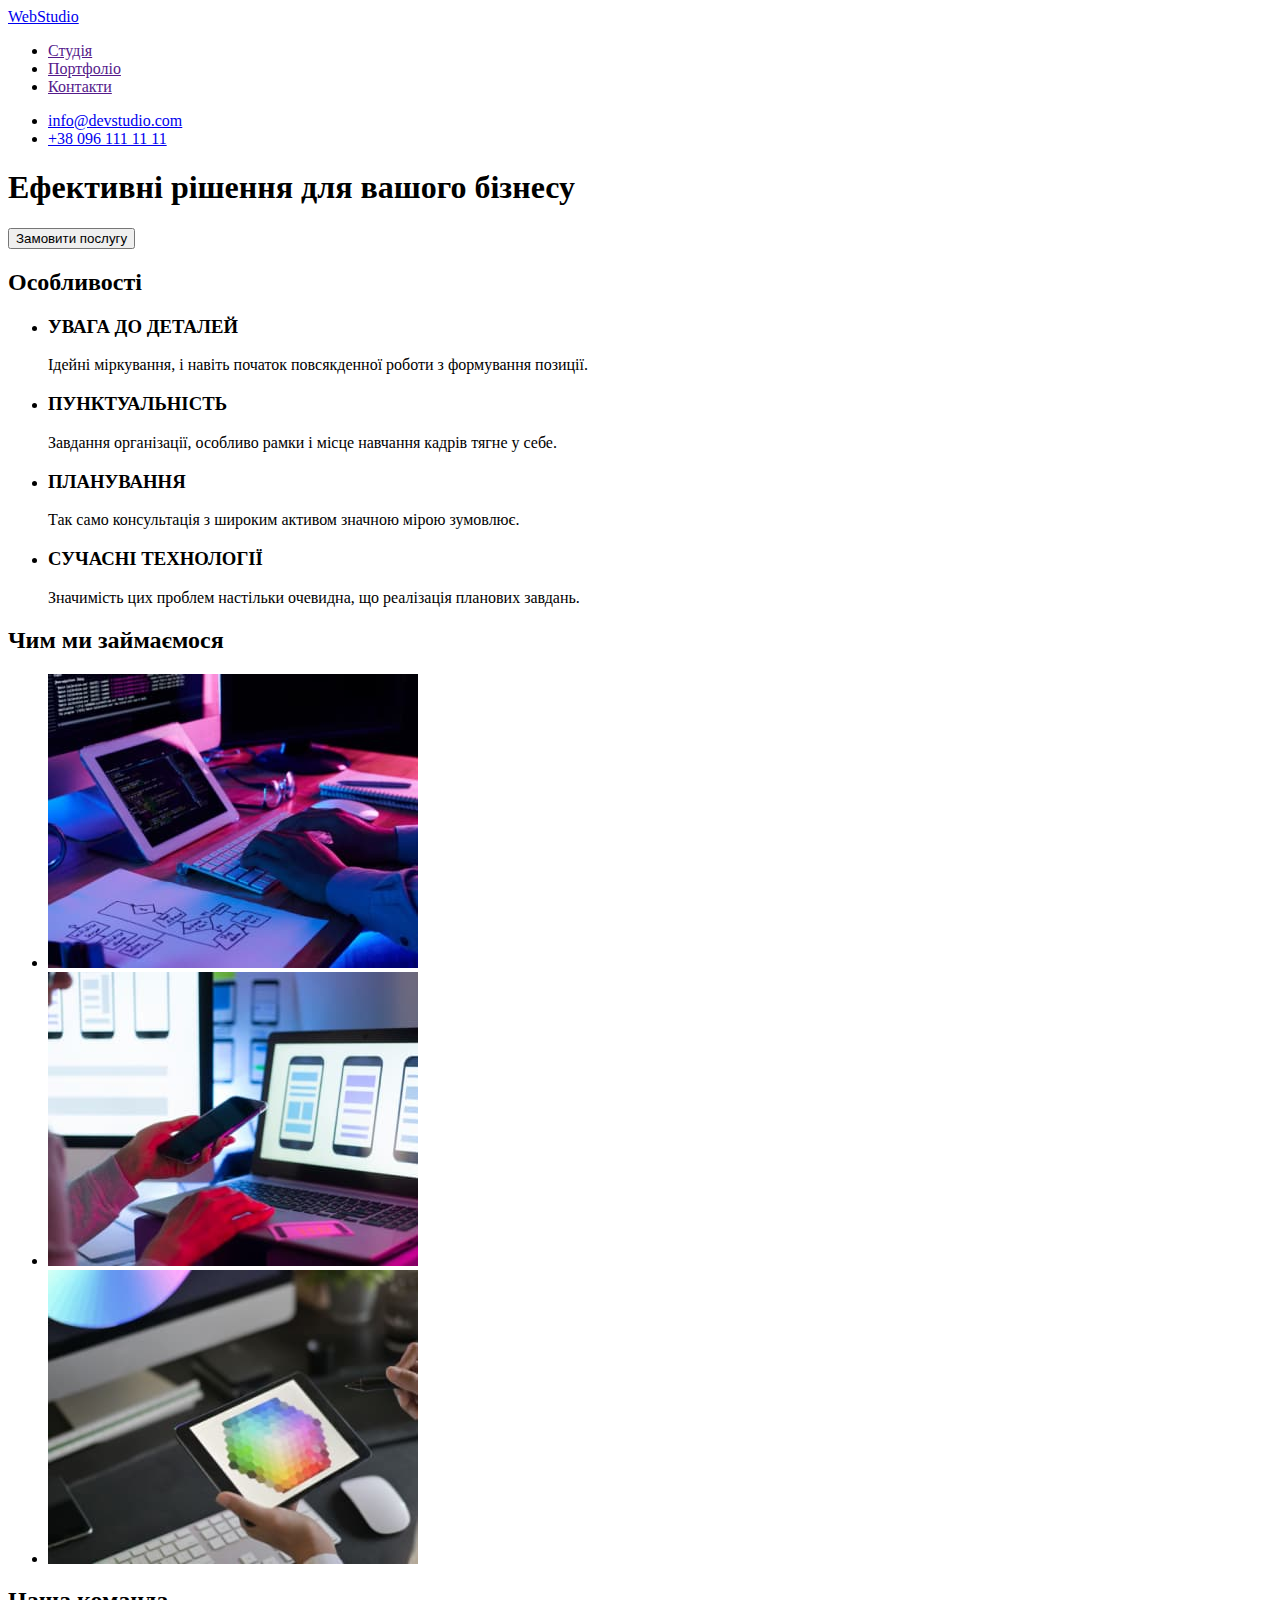
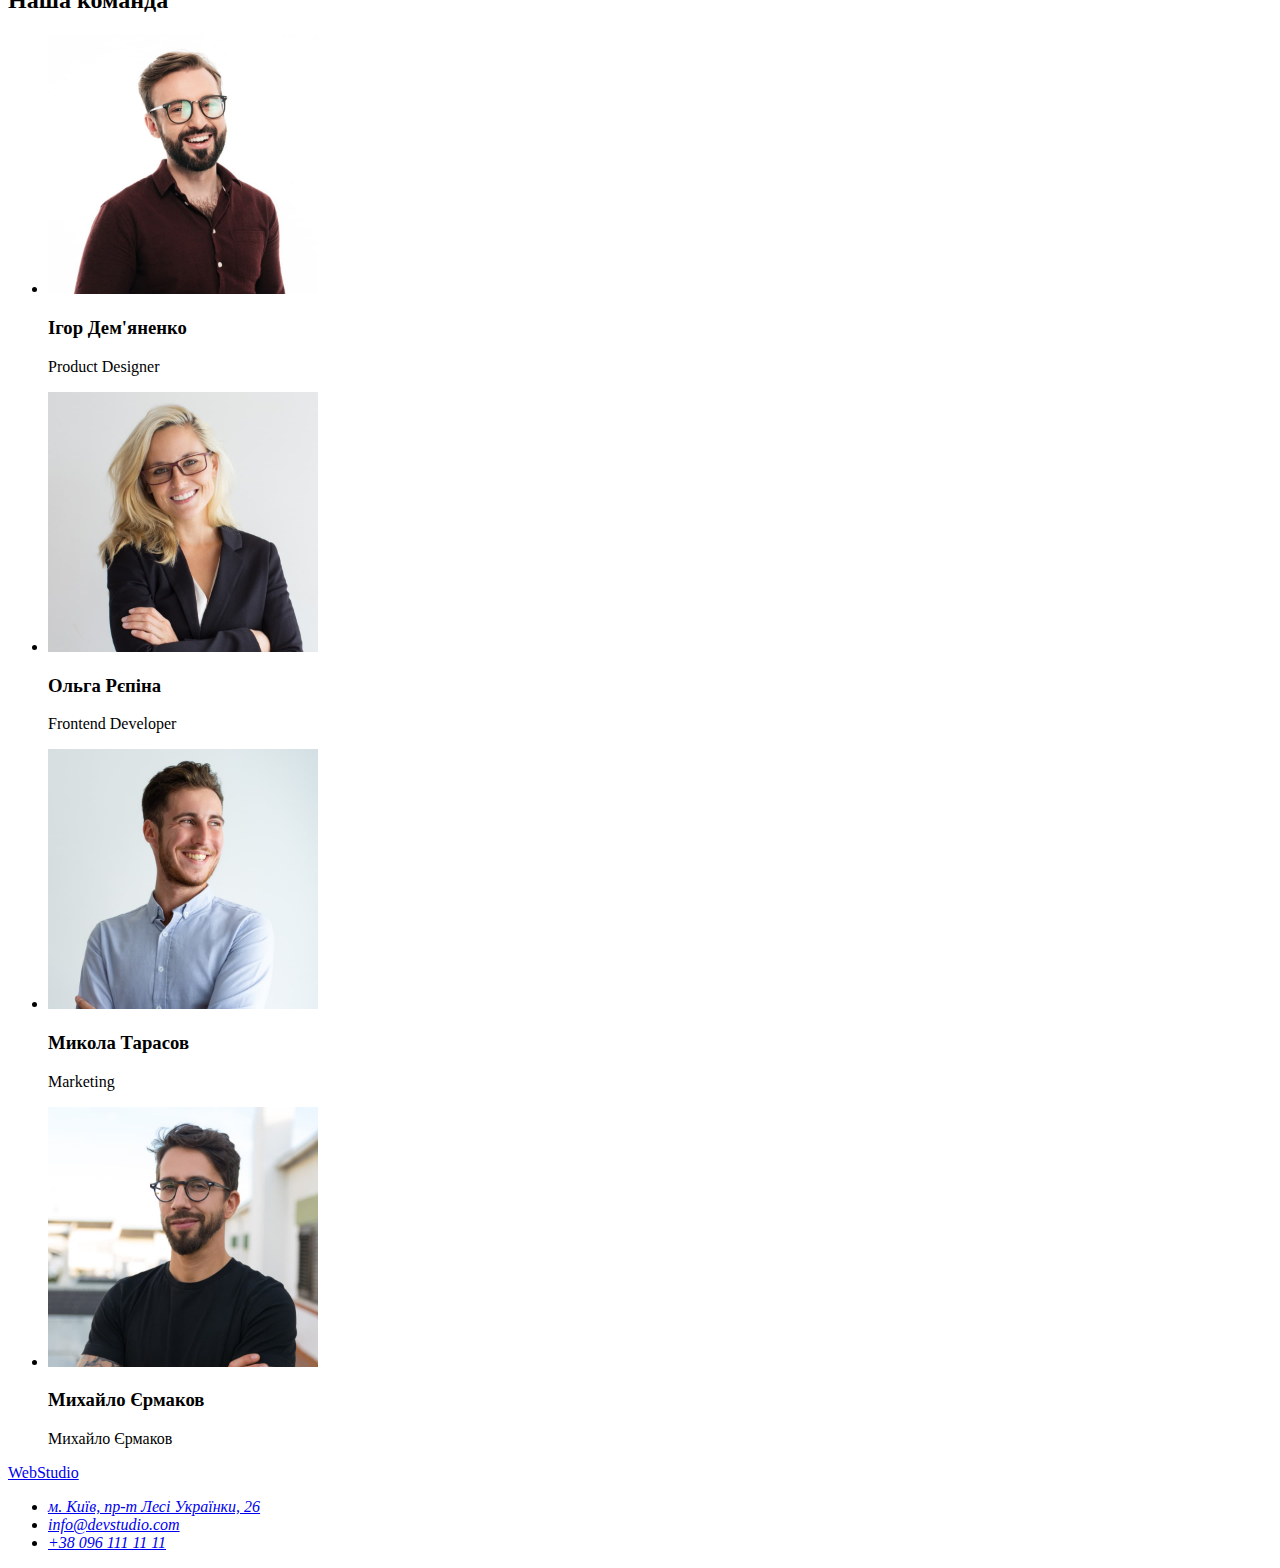
==== index.html @ b86326f2 "Start" ====
<!DOCTYPE html>
<html lang="uk">
  <head>
    <meta charset="UTF-8" />
    <meta http-equiv="X-UA-Compatible" content="IE=edge" />
    <meta name="viewport" content="width=device-width, initial-scale=1.0" />
    <meta
      name="description"
      content="Це мій навчальний проєкт. Сподіваюсь, вам сподобається."
    />
    <title>Web Studio</title>
  </head>
  <body class="page">
    <header class="header">
      <nav class="nav">
        <a class="logo" href="./index.html"> WebStudio </a>
        <ul class="list">
          <li class="list-item">
               <a class="link" href="">Студія</a>
          </li>
          <li class="list-item">
               <a class="link" href="">Портфоліо</a>
          </li>
          <li class="list-item">
               <a class="link" href="">Контакти</a>
          </li>
        </ul>
      </nav>

      <ul class="lisp">
        <li class="list-item"><a class="link" href="mailto:info@devstudio.com">info@devstudio.com</a></li>
        <li class="list-item"><a class="link" href="tel:+380961111111">+38 096 111 11 11</a></li>
      </ul>
    </header>

    <main>

     <!-- Hero section -->
      <section class="section">
        <h1 class="main-title">Ефективні рішення для вашого бізнесу</h1>
        <button class="btn" type="button">Замовити послугу</button>
      </section>

     <!-- Особливості -->
      <section class="section">
        <h2 class="title">Особливості</h2>
        <ul class="list">
          <li class="lis-item">
            <h3 class="subtitle">УВАГА ДО ДЕТАЛЕЙ</h3>
            <p class="text">
              Ідейні міркування, і навіть початок повсякденної роботи з
              формування позиції.
            </p>
          </li>
          <li class="lis-item">
            <h3 class="subtitle">ПУНКТУАЛЬНІСТЬ</h3>
            <p class="text">
              Завдання організації, особливо рамки і місце навчання кадрів тягне
              у себе.
            </p>
          </li>
          <li class="lis-item">
            <h3 class="subtitle">ПЛАНУВАННЯ</h3>
            <p class="text">
              Так само консультація з широким активом значною мірою зумовлює.
            </p>
          </li>
          <li class="lis-item">
            <h3 class="subtitle">СУЧАСНІ ТЕХНОЛОГІЇ</h3>
            <p class="text">
              Значимість цих проблем настільки очевидна, що реалізація планових
              завдань.
            </p>
          </li>
        </ul>
      </section>

     <!-- Чим ми займаємося -->
      <section class="section">
        <h2 class="title">Чим ми займаємося</h2>
        <ul class="list">
          <li class="lis-item">
            <img class="img"
              src="./images/box1/img.jpg"
              alt="розроблення сайтів"
              width="370"
            />
          </li>
          <li class="lis-item">
            <img class="img"
              src="./images/box2/img.jpg"
              alt="створення мобільних додатків"
              width="370"
            />
          </li>
          <li class="lis-item">
            <img class="img" 
               src="./images/box3/img.jpg" 
               alt="WEB дизайн" 
               width="370" 
            />
          </li>
        </ul>
      </section>

     <!-- Наша команда -->
      <section class="section">
        <h2 class="title">Наша команда</h2>
        <ul class="list">
          <li class="lis-item">
            <img
              src="./images/igor-demyanenko/img.jpg"
              alt="Ігор Дем'яненко"
              width="270"
            />
            <h3>Ігор Дем'яненко</h3>
            <p>Product Designer</p>
          </li>
          <li class="lis-item">
            <img
              src="./images/olga-repina/img.jpg"
              alt="Ольга Рєпіна"
              width="270"
            />
            <h3>Ольга Рєпіна</h3>
            <p>Frontend Developer</p>
          </li>
          <li class="lis-item">
            <img
              src="./images/mikola-tarasov/img.jpg"
              alt="Микола Тарасов"
              width="270"
            />
            <h3>Микола Тарасов</h3>
            <p>Marketing</p>
          </li>
          <li class="lis-item">
            <img
              src="./images/mihaylo-yarmakov/img.jpg"
              alt="Михайло Єрмаков"
              width="270"
            />
            <h3>Михайло Єрмаков</h3>
            <p>Михайло Єрмаков</p>
          </li>
        </ul>
      </section>
    </main>

    <footer>
      <a href="./index.html"> WebStudio </a>

      <address>
        <ul class="list">
          <li class="lis-item">
            <a href="https://goo.gl/maps/rnJjQzde75K3HHCh7" target="_blanc" rel="noreferrer noopener" >м. Київ, пр-т Лесі Українки, 26</a>
          </li>
          <li class="lis-item">
            <a href="mailto:info@devstudio.com">info@devstudio.com</a>
          </li>
          <li class="lis-item">
            <a href="tel:+380961111111">+38 096 111 11 11</a>
          </li>
        </ul>
      </address>
    </footer>
  </body>
</html>
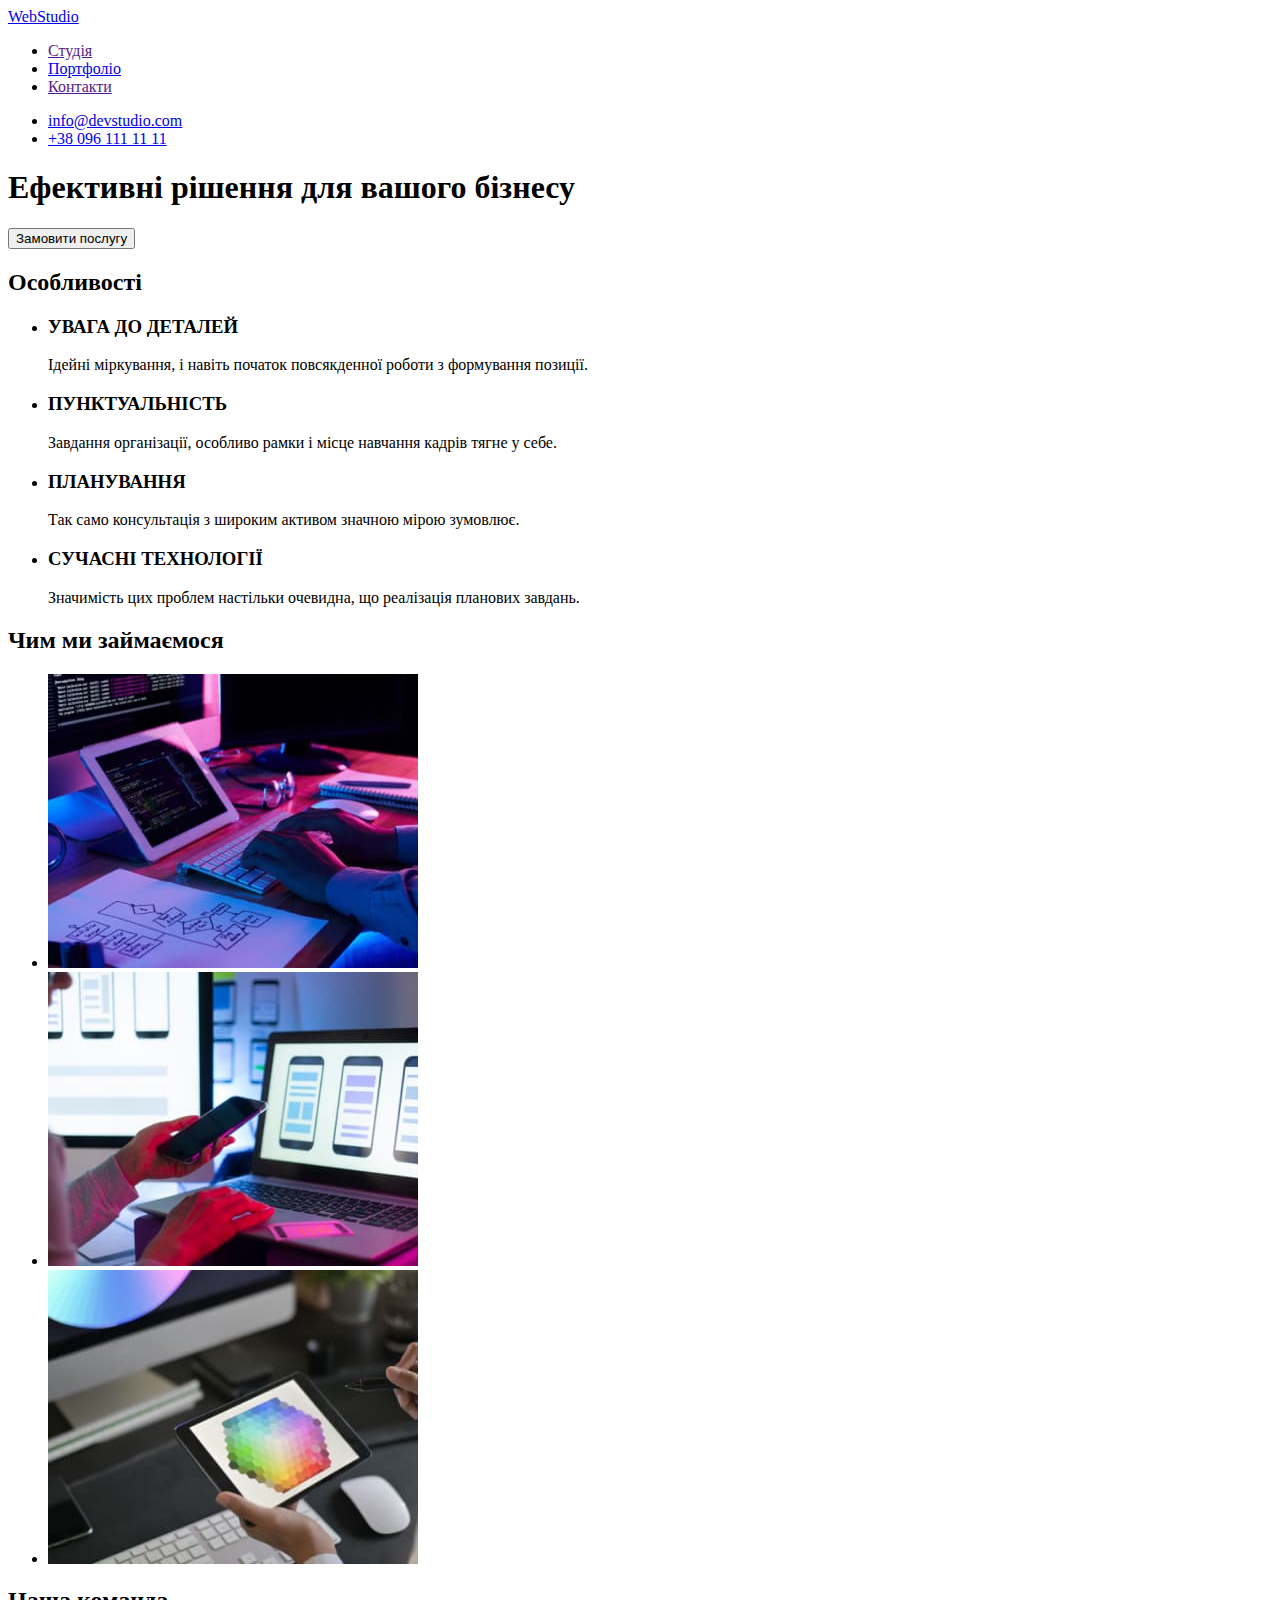
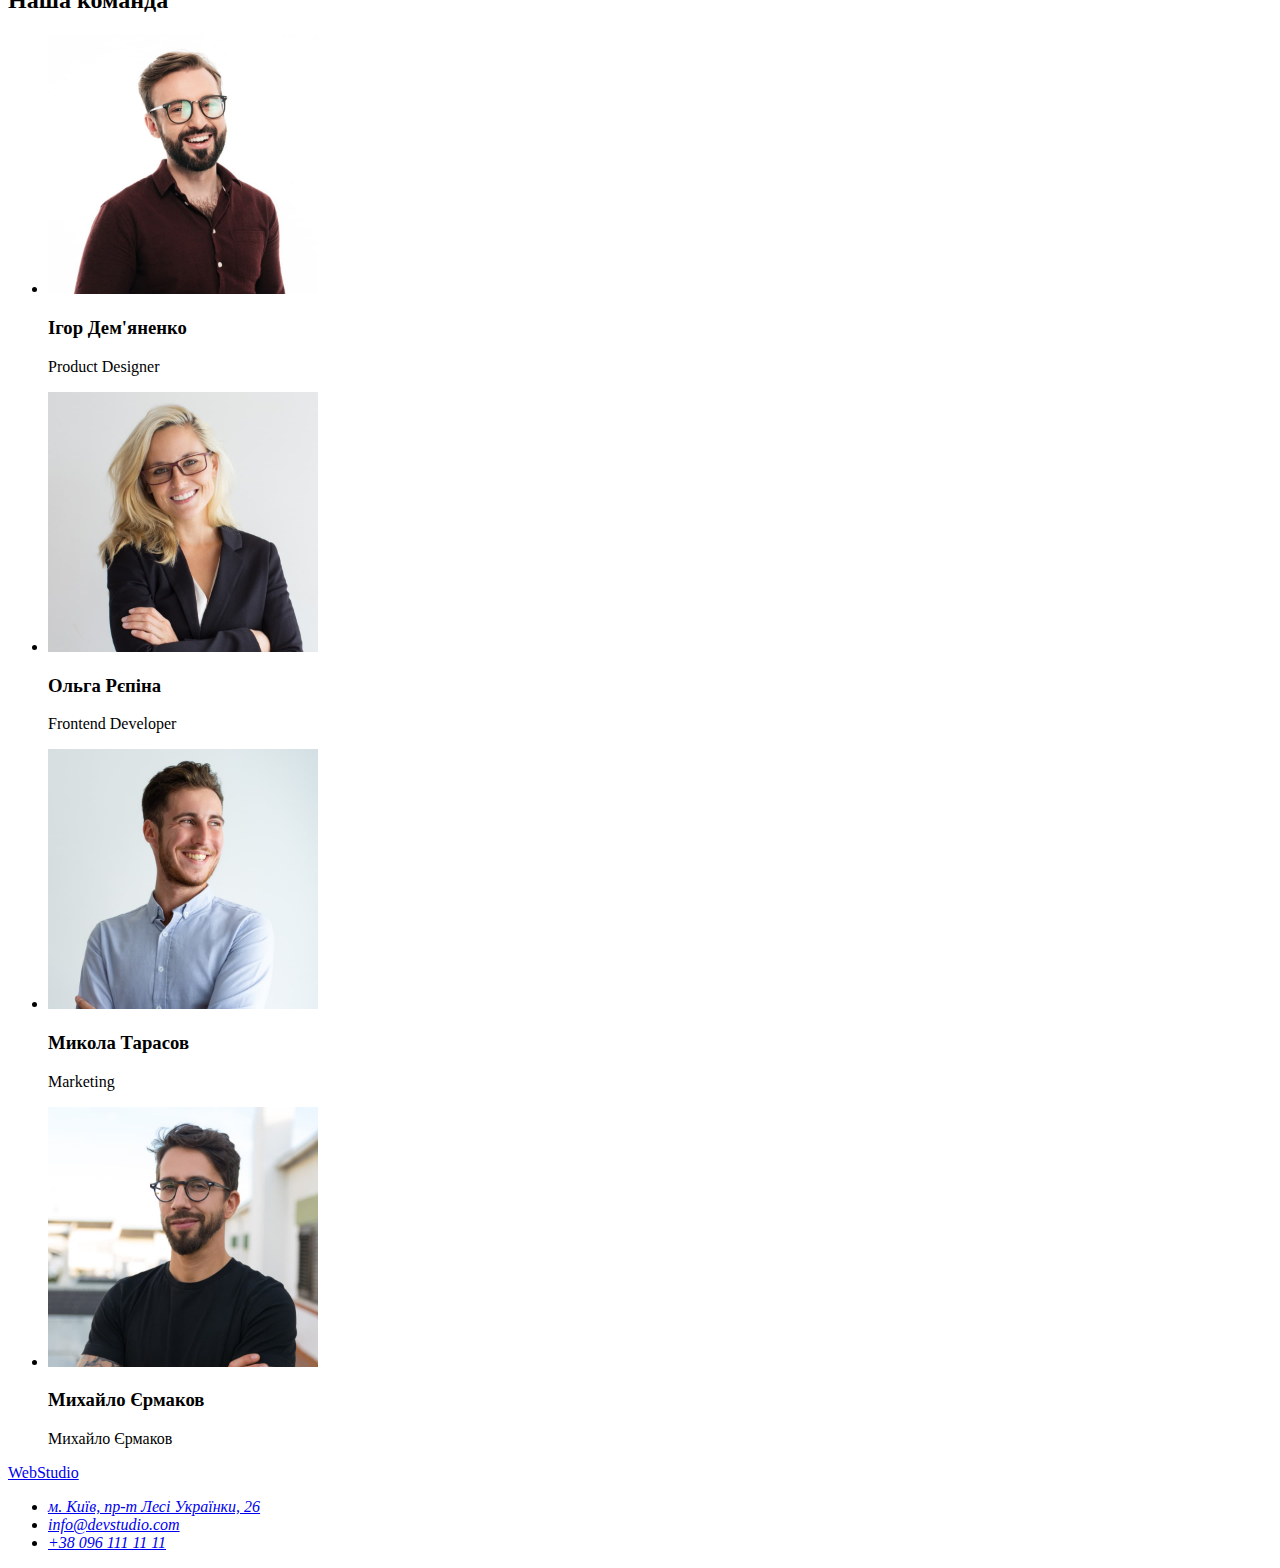
==== commit 4a5bf117: "link" ====
--- a/index.html
+++ b/index.html
@@ -19,7 +19,7 @@
                <a class="link" href="">Студія</a>
           </li>
           <li class="list-item">
-               <a class="link" href="">Портфоліо</a>
+               <a class="link" href="./portfolio.html">Портфоліо</a>
           </li>
           <li class="list-item">
                <a class="link" href="">Контакти</a>
@@ -45,21 +45,21 @@
       <section class="section">
         <h2 class="title">Особливості</h2>
         <ul class="list">
-          <li class="lis-item">
+          <li class="list-item">
             <h3 class="subtitle">УВАГА ДО ДЕТАЛЕЙ</h3>
             <p class="text">
               Ідейні міркування, і навіть початок повсякденної роботи з
               формування позиції.
             </p>
           </li>
-          <li class="lis-item">
+          <li class="list-item">
             <h3 class="subtitle">ПУНКТУАЛЬНІСТЬ</h3>
             <p class="text">
               Завдання організації, особливо рамки і місце навчання кадрів тягне
               у себе.
             </p>
           </li>
-          <li class="lis-item">
+          <li class="list-item">
             <h3 class="subtitle">ПЛАНУВАННЯ</h3>
             <p class="text">
               Так само консультація з широким активом значною мірою зумовлює.
@@ -153,7 +153,7 @@
       <address>
         <ul class="list">
           <li class="lis-item">
-            <a href="https://goo.gl/maps/rnJjQzde75K3HHCh7" target="_blanc" rel="noreferrer noopener" >м. Київ, пр-т Лесі Українки, 26</a>
+            <a href="https://goo.gl/maps/rnJjQzde75K3HHCh7" target="blanc" rel="noreferrer noopener" >м. Київ, пр-т Лесі Українки, 26</a>
           </li>
           <li class="lis-item">
             <a href="mailto:info@devstudio.com">info@devstudio.com</a>
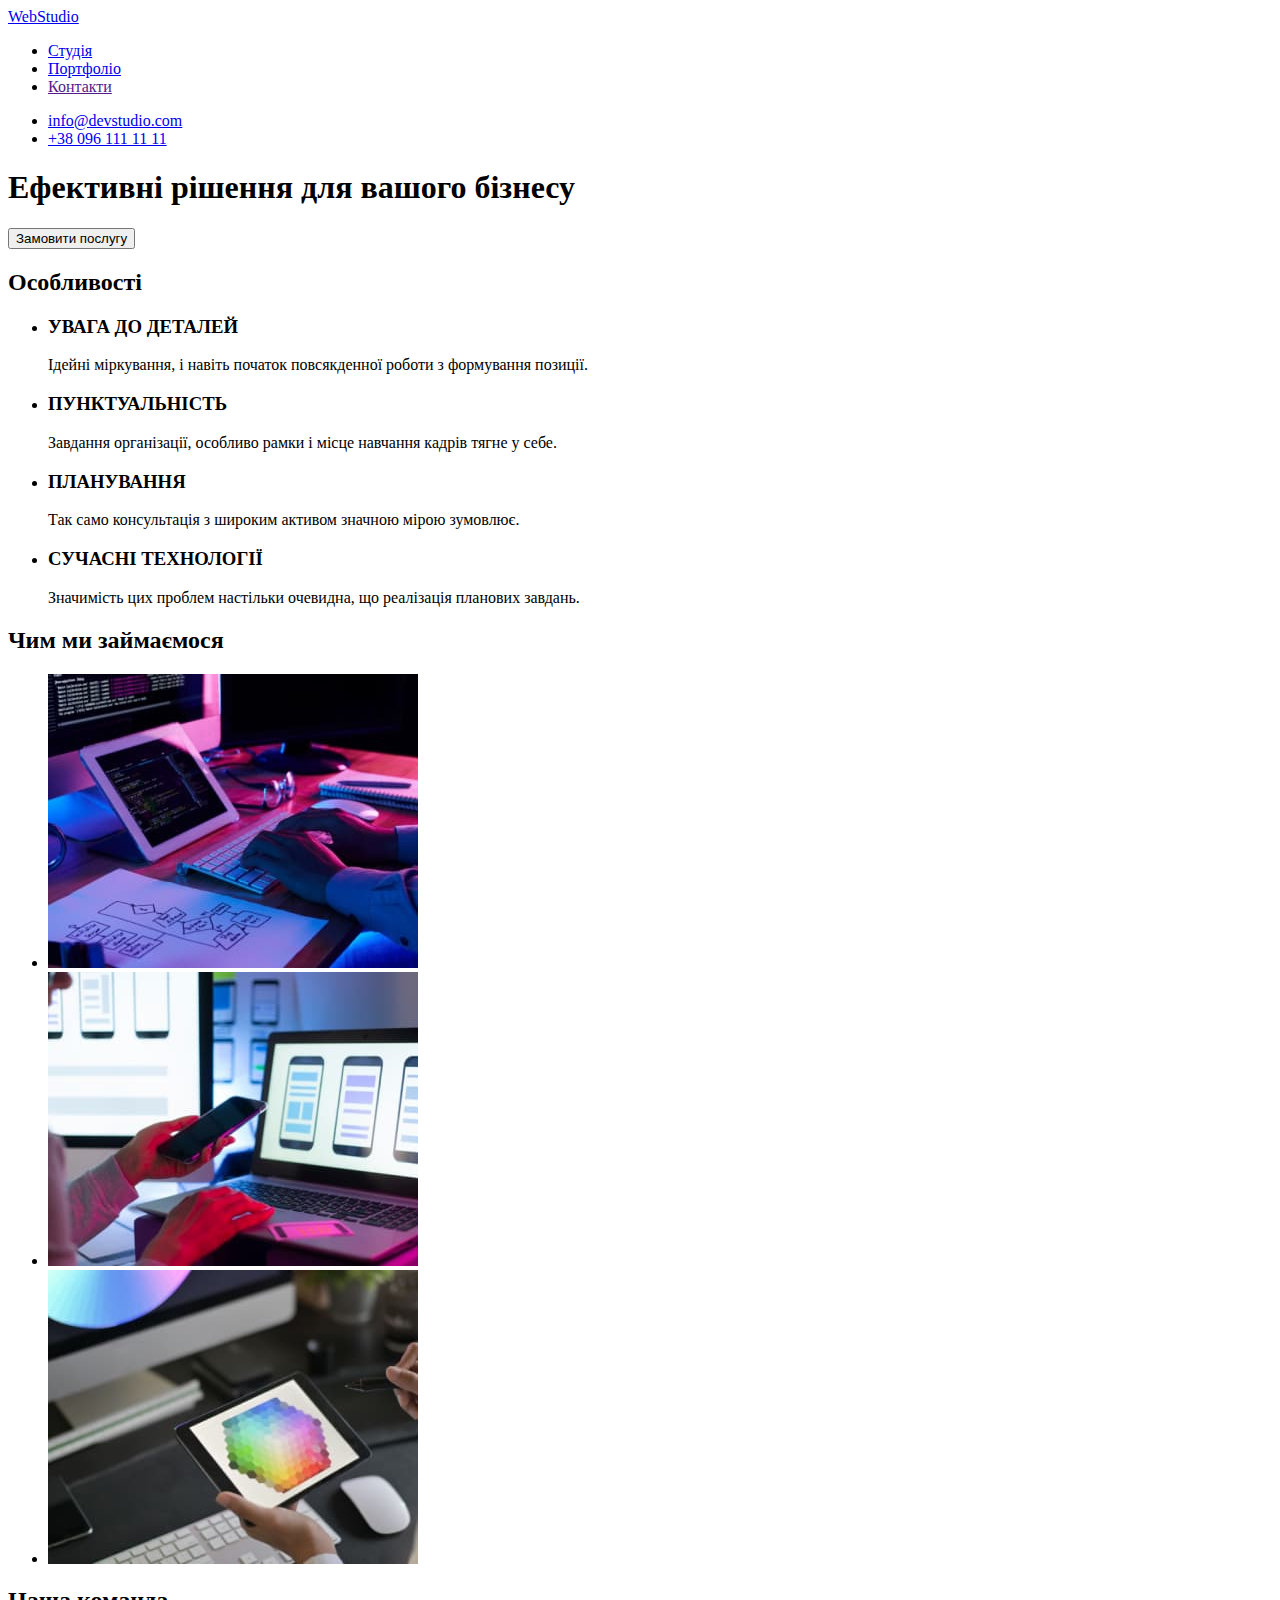
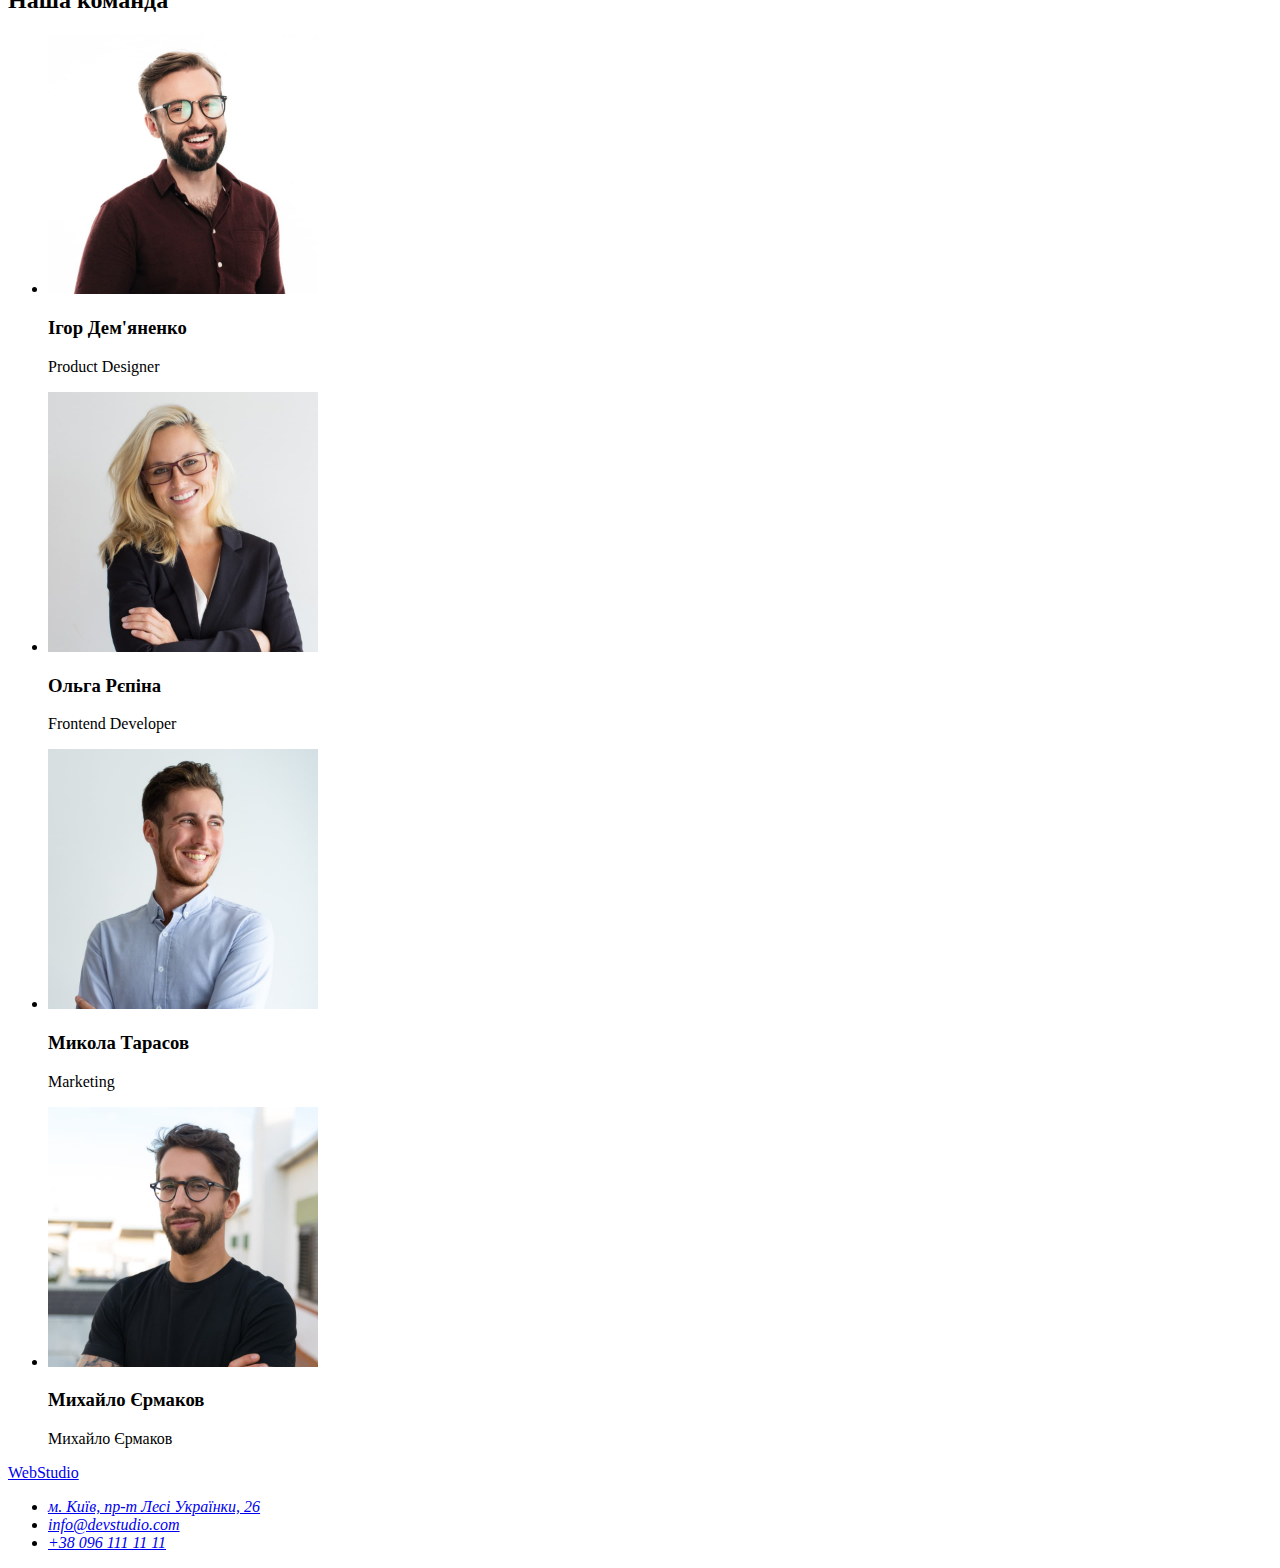
==== commit 3288fe44: "link" ====
--- a/index.html
+++ b/index.html
@@ -16,7 +16,7 @@
         <a class="logo" href="./index.html"> WebStudio </a>
         <ul class="list">
           <li class="list-item">
-               <a class="link" href="">Студія</a>
+               <a class="link" href="./index.html">Студія</a>
           </li>
           <li class="list-item">
                <a class="link" href="./portfolio.html">Портфоліо</a>
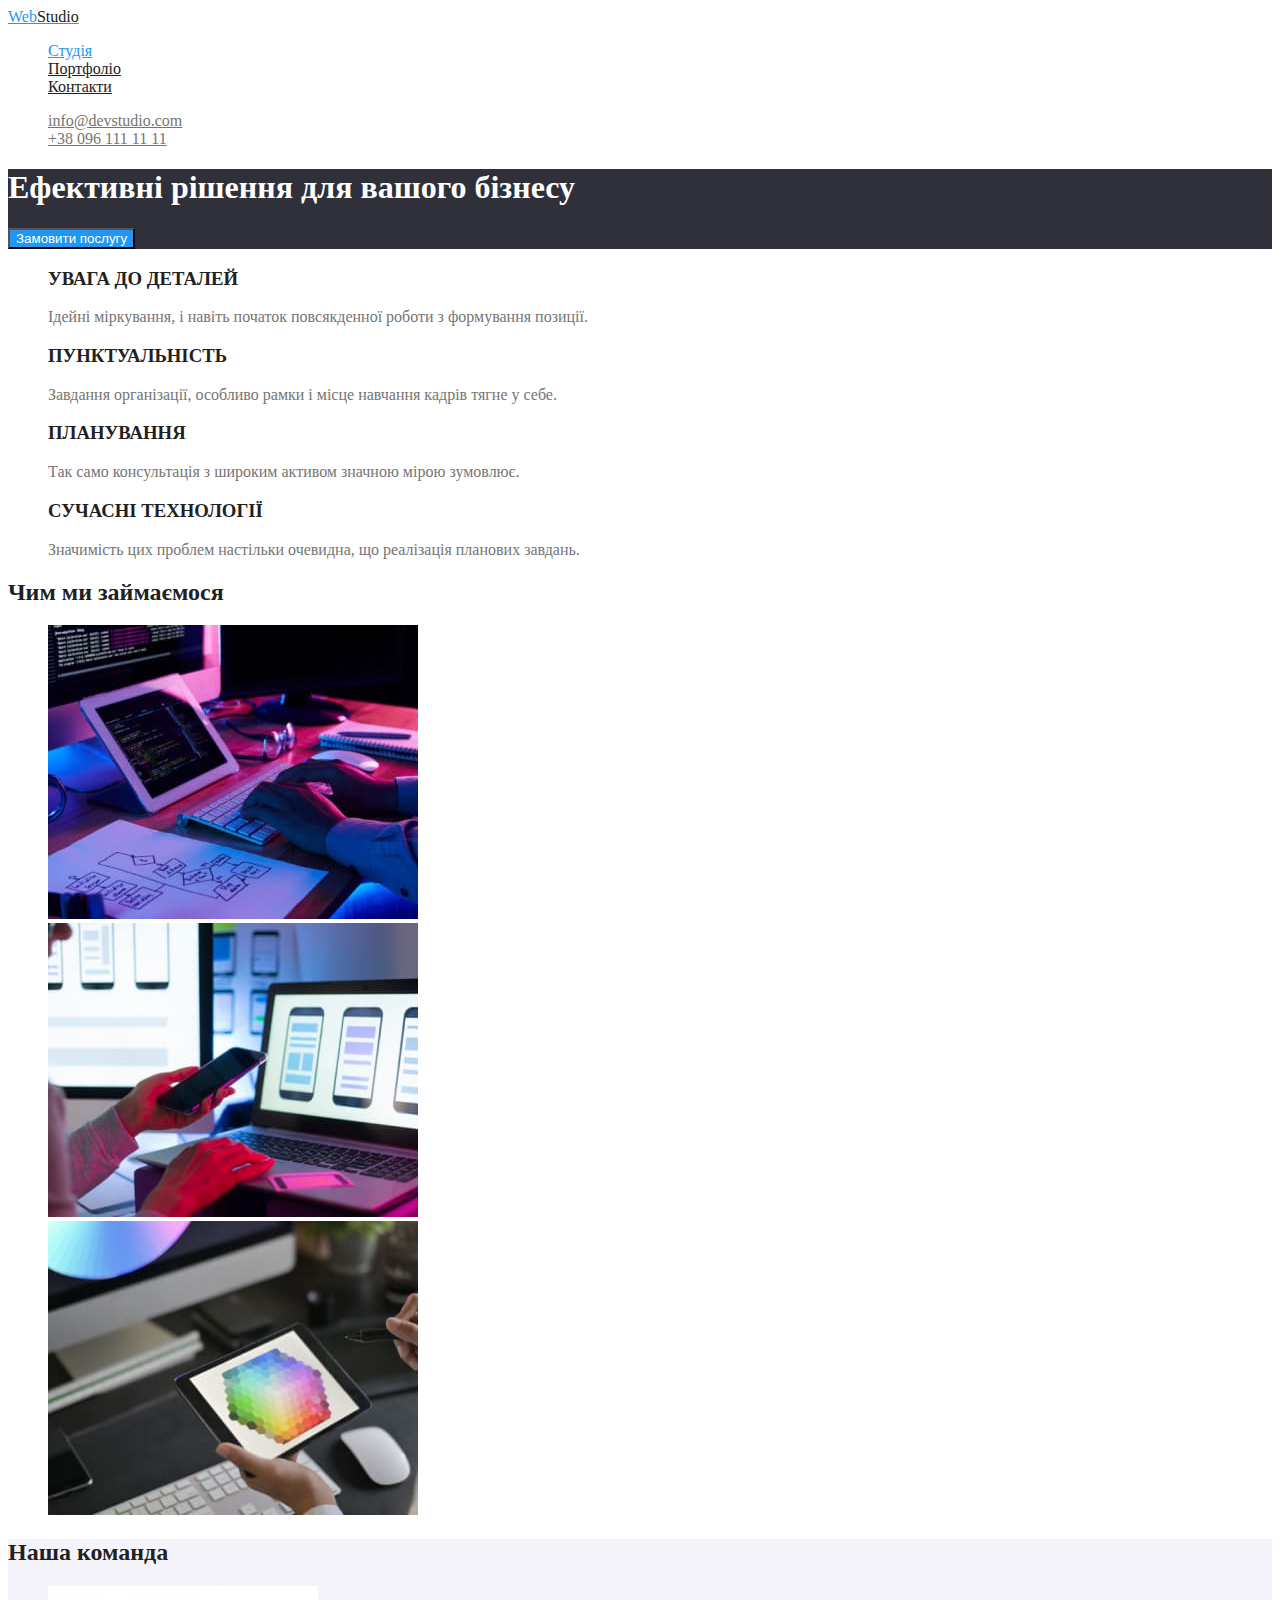
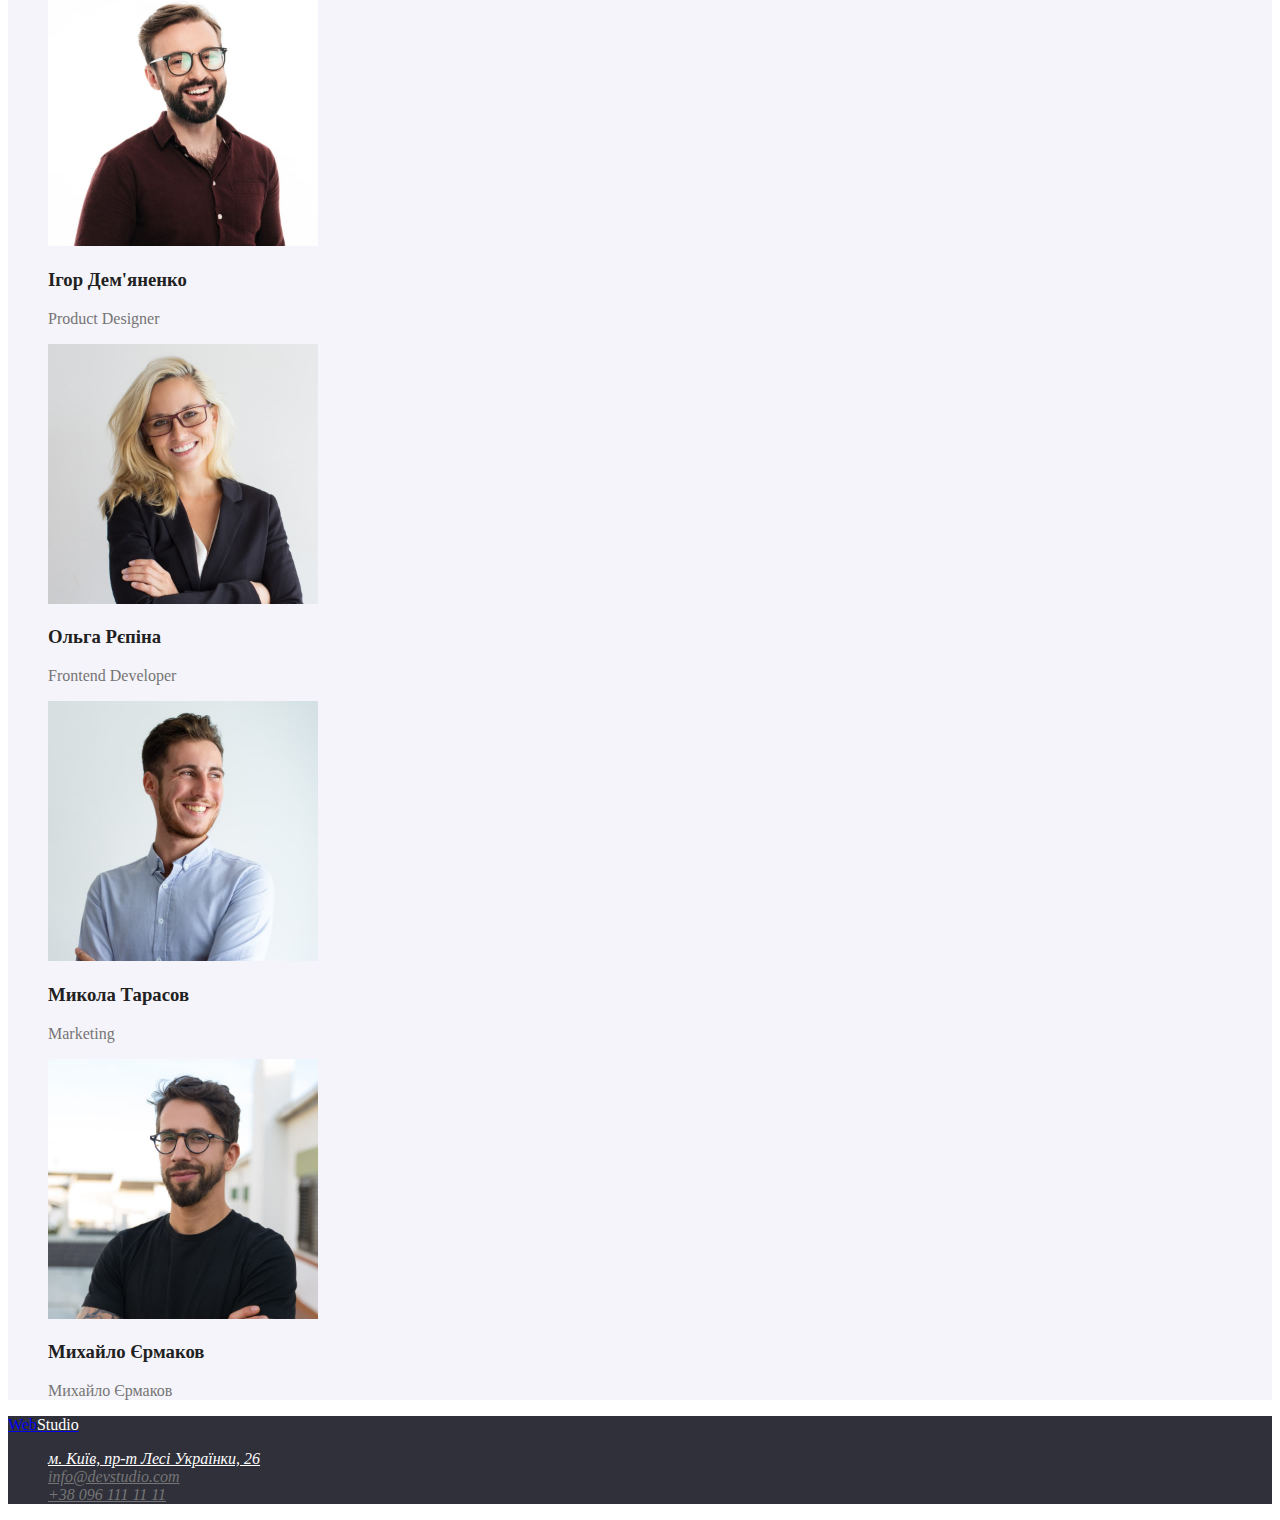
==== commit 08579deb: "Color" ====
--- a/index.html
+++ b/index.html
@@ -9,65 +9,66 @@
       content="Це мій навчальний проєкт. Сподіваюсь, вам сподобається."
     />
     <title>Web Studio</title>
+    <link rel="stylesheet" href="./css/styles.css">
   </head>
   <body class="page">
     <header class="header">
       <nav class="nav">
-        <a class="logo" href="./index.html"> WebStudio </a>
-        <ul class="list">
-          <li class="list-item">
-               <a class="link" href="./index.html">Студія</a>
+        <a class="logo" href="./index.html"> Web<span class="logo-stud">Studio</span></a>
+        <ul class="nav-list">
+          <li class="nav-list-item">
+               <a class="nav-link-active" href="./index.html">Студія</a>
           </li>
-          <li class="list-item">
-               <a class="link" href="./portfolio.html">Портфоліо</a>
+          <li class="nav-list-item">
+               <a class="nav-link" href="./portfolio.html">Портфоліо</a>
           </li>
-          <li class="list-item">
-               <a class="link" href="">Контакти</a>
+          <li class="nav-list-item">
+               <a class="nav-link" href="">Контакти</a>
           </li>
         </ul>
       </nav>
 
-      <ul class="lisp">
-        <li class="list-item"><a class="link" href="mailto:info@devstudio.com">info@devstudio.com</a></li>
-        <li class="list-item"><a class="link" href="tel:+380961111111">+38 096 111 11 11</a></li>
+      <ul class="header-lisp">
+        <li class="header-list-item"><a class="header-link" href="mailto:info@devstudio.com">info@devstudio.com</a></li>
+        <li class="header-list-item"><a class="header-link" href="tel:+380961111111">+38 096 111 11 11</a></li>
       </ul>
     </header>
 
-    <main>
+    <main class="main">
 
      <!-- Hero section -->
-      <section class="section">
-        <h1 class="main-title">Ефективні рішення для вашого бізнесу</h1>
-        <button class="btn" type="button">Замовити послугу</button>
+      <section class="hero">
+        <h1 class="hero-main-title">Ефективні рішення для вашого бізнесу</h1>
+        <button class="hero-btn" type="button">Замовити послугу</button>
       </section>
 
      <!-- Особливості -->
-      <section class="section">
-        <h2 class="title">Особливості</h2>
-        <ul class="list">
-          <li class="list-item">
-            <h3 class="subtitle">УВАГА ДО ДЕТАЛЕЙ</h3>
-            <p class="text">
+      <section class="trait">
+        <h2 class="visually-hidden">Особливості</h2>
+        <ul class="trait-list">
+          <li class="trait-list-item">
+            <h3 class="trait-subtitle">УВАГА ДО ДЕТАЛЕЙ</h3>
+            <p class="trait-text">
               Ідейні міркування, і навіть початок повсякденної роботи з
               формування позиції.
             </p>
           </li>
-          <li class="list-item">
-            <h3 class="subtitle">ПУНКТУАЛЬНІСТЬ</h3>
-            <p class="text">
+          <li class="trait-list-item">
+            <h3 class="trait-subtitle">ПУНКТУАЛЬНІСТЬ</h3>
+            <p class="trait-text">
               Завдання організації, особливо рамки і місце навчання кадрів тягне
               у себе.
             </p>
           </li>
-          <li class="list-item">
-            <h3 class="subtitle">ПЛАНУВАННЯ</h3>
-            <p class="text">
+          <li class="trait-list-item">
+            <h3 class="trait-subtitle">ПЛАНУВАННЯ</h3>
+            <p class="trait-text">
               Так само консультація з широким активом значною мірою зумовлює.
             </p>
           </li>
-          <li class="lis-item">
-            <h3 class="subtitle">СУЧАСНІ ТЕХНОЛОГІЇ</h3>
-            <p class="text">
+          <li class="trait-lis-item">
+            <h3 class="trait-subtitle">СУЧАСНІ ТЕХНОЛОГІЇ</h3>
+            <p class="trait-text">
               Значимість цих проблем настільки очевидна, що реалізація планових
               завдань.
             </p>
@@ -76,25 +77,25 @@
       </section>
 
      <!-- Чим ми займаємося -->
-      <section class="section">
-        <h2 class="title">Чим ми займаємося</h2>
-        <ul class="list">
-          <li class="lis-item">
-            <img class="img"
+      <section class="produce">
+        <h2 class="produce-title">Чим ми займаємося</h2>
+        <ul class="produce-list">
+          <li class="produce-lis-item">
+            <img class="produce-img"
               src="./images/box1/img.jpg"
               alt="розроблення сайтів"
               width="370"
             />
           </li>
-          <li class="lis-item">
-            <img class="img"
+          <li class="produce-lis-item">
+            <img class="produce-img"
               src="./images/box2/img.jpg"
               alt="створення мобільних додатків"
               width="370"
             />
           </li>
-          <li class="lis-item">
-            <img class="img" 
+          <li class="produce-lis-item">
+            <img class="produce-img" 
                src="./images/box3/img.jpg" 
                alt="WEB дизайн" 
                width="370" 
@@ -104,62 +105,62 @@
       </section>
 
      <!-- Наша команда -->
-      <section class="section">
-        <h2 class="title">Наша команда</h2>
-        <ul class="list">
-          <li class="lis-item">
-            <img
+      <section class="team">
+        <h2 class="team-title">Наша команда</h2>
+        <ul class="team-list">
+          <li class="team-lis-item">
+            <img class="team-img"
               src="./images/igor-demyanenko/img.jpg"
               alt="Ігор Дем'яненко"
               width="270"
             />
-            <h3>Ігор Дем'яненко</h3>
-            <p>Product Designer</p>
+            <h3 class="team-subtitle">Ігор Дем'яненко</h3>
+            <p class="team-text">Product Designer</p>
           </li>
-          <li class="lis-item">
-            <img
+          <li class="team-lis-item">
+            <img class="team-img"
               src="./images/olga-repina/img.jpg"
               alt="Ольга Рєпіна"
               width="270"
             />
-            <h3>Ольга Рєпіна</h3>
-            <p>Frontend Developer</p>
+            <h3 class="team-subtitle">Ольга Рєпіна</h3>
+            <p class="team-text">Frontend Developer</p>
           </li>
-          <li class="lis-item">
-            <img
+          <li class="team-lis-item">
+            <img class="team-img"
               src="./images/mikola-tarasov/img.jpg"
               alt="Микола Тарасов"
               width="270"
             />
-            <h3>Микола Тарасов</h3>
-            <p>Marketing</p>
+            <h3 class="team-subtitle">Микола Тарасов</h3>
+            <p class="team-text">Marketing</p>
           </li>
-          <li class="lis-item">
-            <img
+          <li class="team-lis-item">
+            <img class="team-img"
               src="./images/mihaylo-yarmakov/img.jpg"
               alt="Михайло Єрмаков"
               width="270"
             />
-            <h3>Михайло Єрмаков</h3>
-            <p>Михайло Єрмаков</p>
+            <h3 class="team-subtitle">Михайло Єрмаков</h3>
+            <p class="team-text">Михайло Єрмаков</p>
           </li>
         </ul>
       </section>
     </main>
 
-    <footer>
-      <a href="./index.html"> WebStudio </a>
+    <footer class="footer">
+      <a class="footer-logo" href="./index.html">Web<span class="foolder-logo-stud">Studio</span></a>
 
-      <address>
-        <ul class="list">
-          <li class="lis-item">
-            <a href="https://goo.gl/maps/rnJjQzde75K3HHCh7" target="blanc" rel="noreferrer noopener" >м. Київ, пр-т Лесі Українки, 26</a>
+      <address class="address">
+        <ul class="footer-list">
+          <li class="footer-lis-item">
+            <a class="footer-address" href="https://goo.gl/maps/rnJjQzde75K3HHCh7" target="blanc" rel="noreferrer noopener" >м. Київ, пр-т Лесі Українки, 26</a>
           </li>
-          <li class="lis-item">
-            <a href="mailto:info@devstudio.com">info@devstudio.com</a>
+          <li class="footer-lis-item">
+            <a class="footer-link" href="mailto:info@devstudio.com">info@devstudio.com</a>
           </li>
-          <li class="lis-item">
-            <a href="tel:+380961111111">+38 096 111 11 11</a>
+          <li class="footer-lis-item">
+            <a class="footer-link" href="tel:+380961111111">+38 096 111 11 11</a>
           </li>
         </ul>
       </address>
--- a/css/styles.css
+++ b/css/styles.css
@@ -0,0 +1,189 @@
+/* колір основниго тексту -color: #757575;*/
+/* колір вторинного тексту - color: #212121;*/
+/* текст hero - color: #FFFFFF; */
+/* маркери та кнопка в HERO - color: #2196F3; */
+/* основний колір сторінки -  background: #FFFFFF*/
+/* другий колір сторінки - background: #2F303A;*/
+/* колір кнопок та НашаКоманда #F5F4FA;*/
+
+:root {
+     --primary-text-color: #757575;
+     --title-text-color: #212121;
+     --accent-color: #2196F3;
+     --primary-bg-color: #FFFFFF;
+     --hero-footer-bg-color: #2F303A;
+     --button-ourteam-bg-color: #F5F4FA;
+}
+
+body {
+     background-color: var(--primary-bg-color);
+     color: var(--primary-text-color);
+}
+h2,
+h3 {
+     color: var(--title-text-color);
+}
+/* видалила властивості за замовчуванням */
+ul {
+     list-style: none;
+}
+
+/* Шапка */
+.header {
+}
+.nav {
+}
+.logo {
+     color: var(--accent-color);
+}
+.logo-stud {
+    color: var(--title-text-color); 
+}
+.nav-list {
+}
+.nav-list-item {
+}
+.nav-link {
+     color: var(--title-text-color);
+}
+.nav-link-active {
+     color: var(--accent-color);
+
+}
+.header-lisp {
+     
+}
+.header-list-item {
+}
+.header-link {
+     color: none;
+     color: var(--primary-text-color);
+}
+.header-link:hover,
+.header-link:focus
+{
+     color: var(--accent-color);
+}
+.main {
+}
+/* <!-- Hero section --> */
+.hero {
+     background-color: var(--hero-footer-bg-color);
+}
+.hero-main-title {
+     color: var(--primary-bg-color);
+}
+.hero-btn {
+     color: var(--primary-bg-color);
+     background-color: var(--accent-color);
+}
+/*  <!-- Особливості --> */
+.trait {
+}
+.visually-hidden {
+  position: absolute;
+  width: 1px;
+  height: 1px;
+  margin: -1px;
+  border: 0;
+  padding: 0;
+  
+  white-space: nowrap;
+  clip-path: inset(100%);
+  clip: rect(0 0 0 0);
+  overflow: hidden;
+}
+.trait-list {
+}
+.trait-list-item {
+}
+.trait-subtitle {
+}
+.trait-text {
+}
+.trait-lis-item {
+}
+/* <!-- Чим ми займаємося --> */
+.produce {
+}
+.produce-title {
+}
+.produce-list {
+}
+.produce-lis-item {
+}
+.produce-img {
+}
+/* <!-- Наша команда --> */
+.team {
+     background-color: var(--button-ourteam-bg-color);
+}
+.team-title {
+}
+.team-list {
+}
+.team-lis-item {
+}
+.team-img {
+}
+.team-subtitle {
+}
+.team-text {
+}
+
+/* Footer */
+.footer {
+     background-color: var(--hero-footer-bg-color);
+}
+.foolder-logo {
+     color: none;
+     color: #2196F3;
+}
+.foolder-logo-stud {
+    color: var(--primary-bg-color); 
+}
+.address {
+}
+.footer-list {
+}
+.footer-lis-item {
+}
+.footer-address {
+     color: none;
+     color: var(--primary-bg-color);
+}
+.footer-link {
+     color: none;
+     color: var(--primary-text-color);
+}
+
+/* Сторінка портфоліо */
+.portfolio-hide {
+}
+.portfolio {
+}
+.portfolio-title {
+}
+.portfolio-list {
+}
+.portfolio-list-item {
+}
+.portfolio-btn {
+     color: var(--title-text-color);
+     background-color: var(--button-ourteam-bg-color);
+}
+.portfolio-btn:hover,
+.portfolio-btn:focus {
+     color: var(--primary-bg-color);
+     background-color: var(--accent-color);
+}
+.port-list {
+}
+.port-list-item {
+}
+.port-img {
+}
+.port-subtitle {
+}
+.port-text {
+}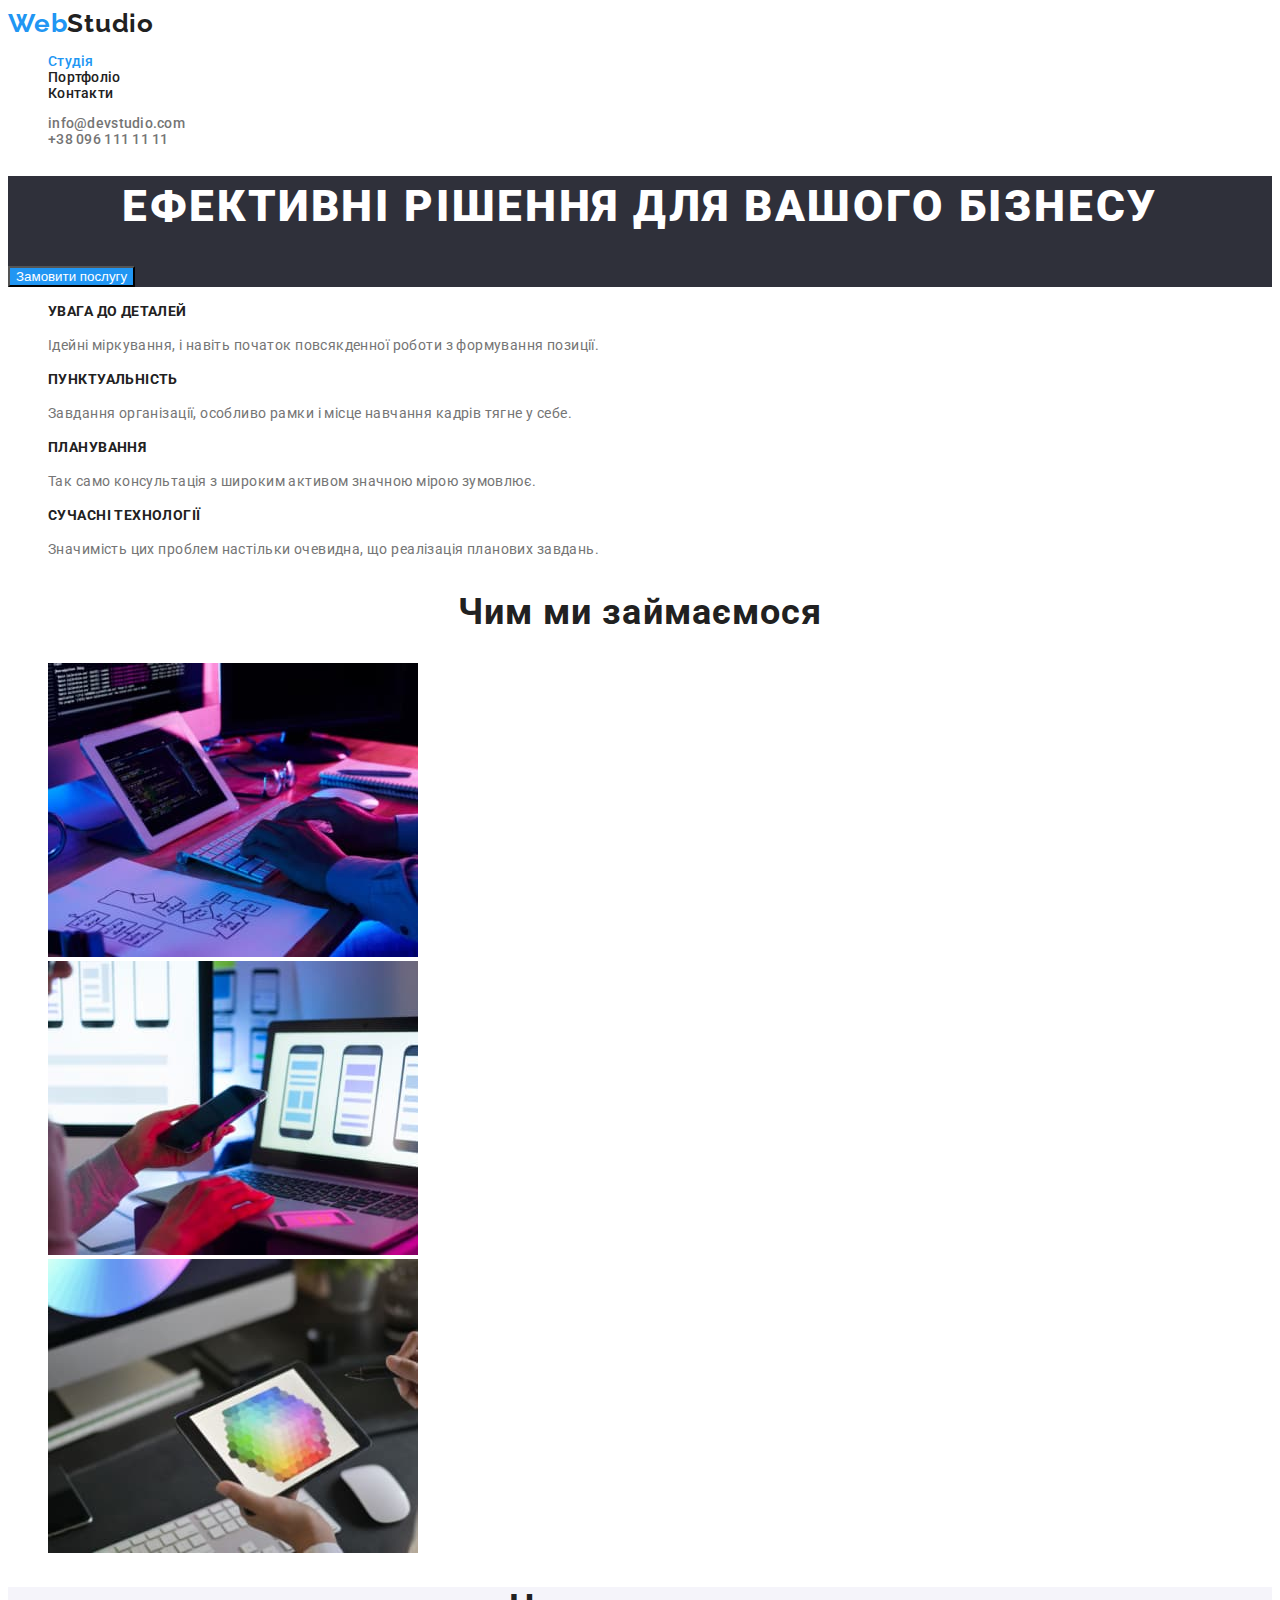
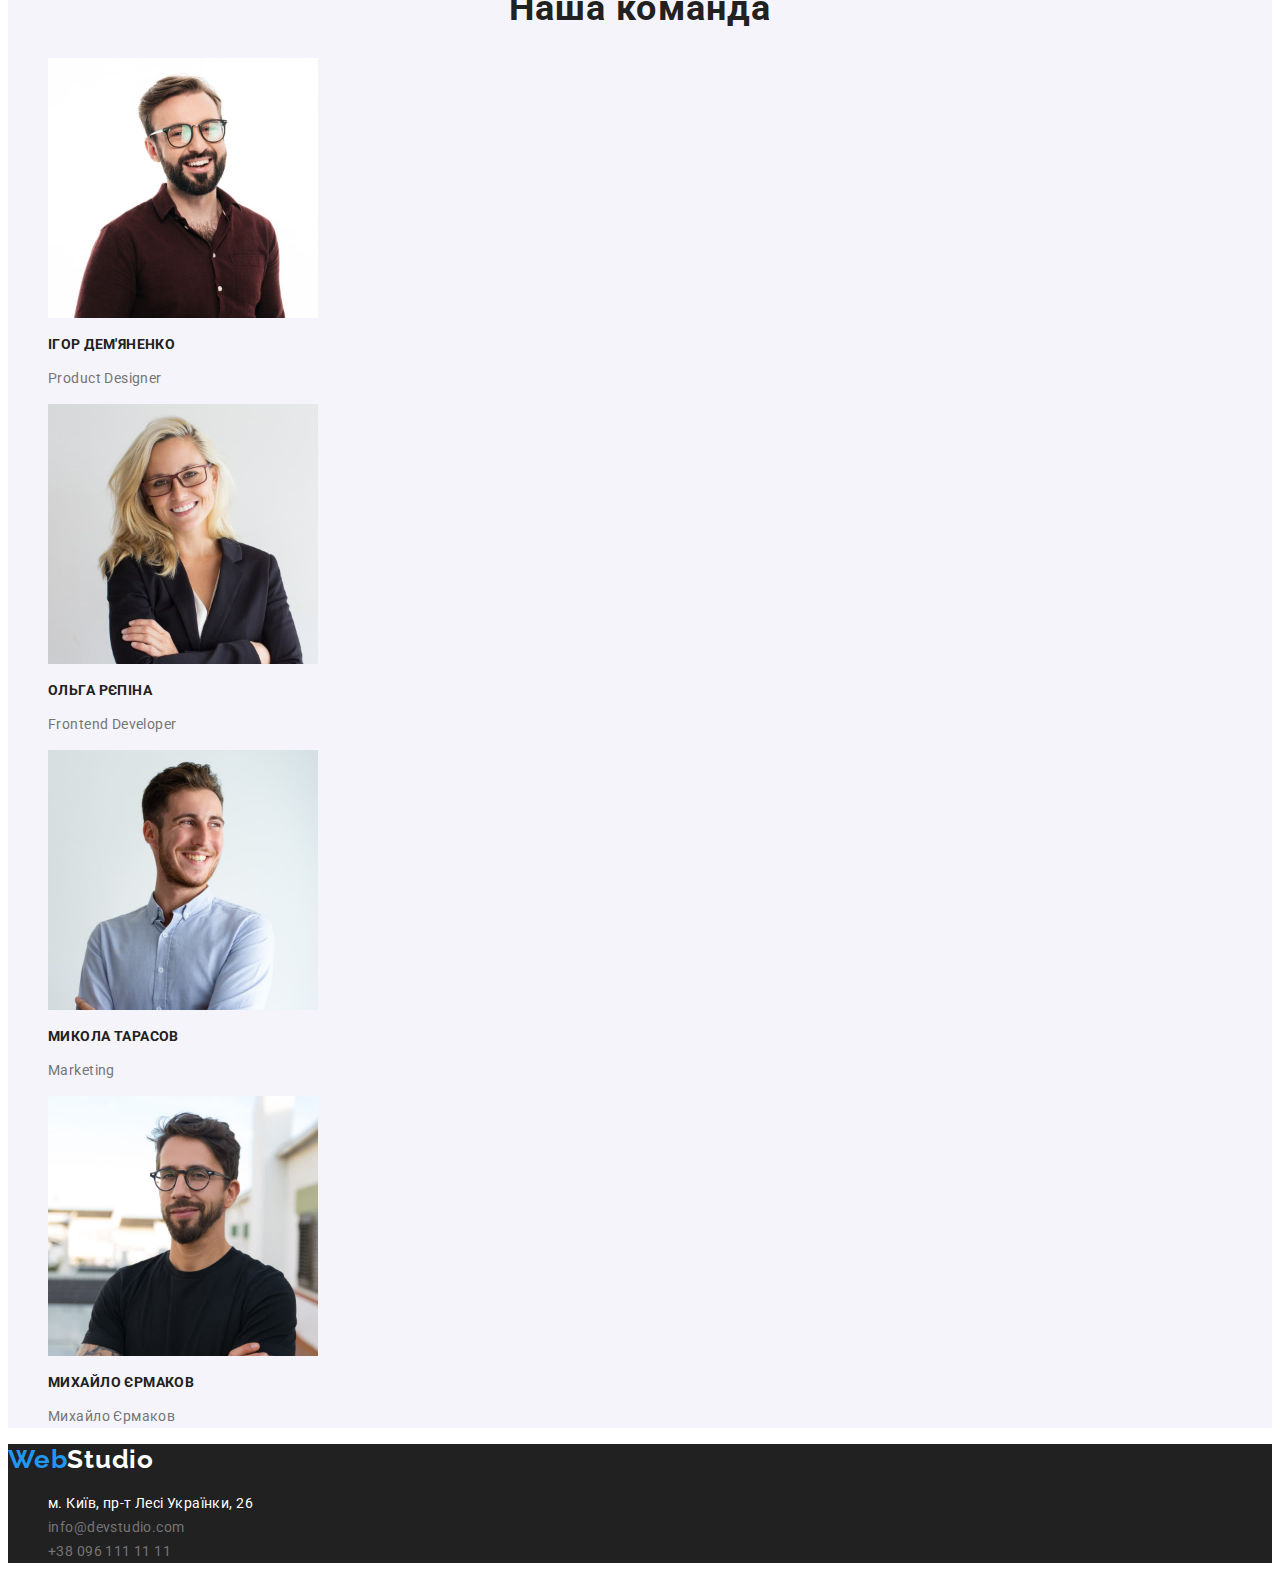
==== commit c4d8dbdf: "Text, color" ====
--- a/index.html
+++ b/index.html
@@ -9,6 +9,11 @@
       content="Це мій навчальний проєкт. Сподіваюсь, вам сподобається."
     />
     <title>Web Studio</title>
+    <!-- Fonts -->
+    <link rel="preconnect" href="https://fonts.googleapis.com">
+    <link rel="preconnect" href="https://fonts.gstatic.com" crossorigin>
+    <link href="https://fonts.googleapis.com/css2?family=Raleway:wght@700&family=Roboto:wght@400;500;700;900&display=swap" rel="stylesheet">
+    <!-- Custom style -->
     <link rel="stylesheet" href="./css/styles.css">
   </head>
   <body class="page">
@@ -149,7 +154,7 @@
     </main>
 
     <footer class="footer">
-      <a class="footer-logo" href="./index.html">Web<span class="foolder-logo-stud">Studio</span></a>
+      <a class="footer-logo" href="./index.html"> Web<span class="footer-logo-stud">Studio</span></a>
 
       <address class="address">
         <ul class="footer-list">
--- a/css/styles.css
+++ b/css/styles.css
@@ -13,21 +13,55 @@
      --primary-bg-color: #FFFFFF;
      --hero-footer-bg-color: #2F303A;
      --button-ourteam-bg-color: #F5F4FA;
+     /* Шрифти */
+     --main-font: "Roboto", sans-serif;
+     --secondary-font: "Raleway", sans-serif;
 }
 
 body {
+     font-family: var(--main-font);
+     font-style: normal;
      background-color: var(--primary-bg-color);
-     color: var(--primary-text-color);
-}
-h2,
+     color: var(--primary-text-color);     
+}
+h1 {
+     font-weight: 900;
+     font-size: 44px;
+     line-height: calc(60/44);
+     text-align: center;
+     letter-spacing: 0.06em;
+     text-transform: uppercase;
+}
+h2 {
+     font-weight: 700;
+     font-size: 36px;
+     line-height: calc(42/36);
+     text-align: center;
+     letter-spacing: 0.03em;
+     color: var(--title-text-color);
+}
 h3 {
-     color: var(--title-text-color);
-}
+     font-weight: 700;
+     font-size: 14px;
+     line-height: calc(16/14);
+     letter-spacing: 0.03em;
+     text-transform: uppercase;
+     color: var(--title-text-color);
+}
+p {
+     font-size: 14px;
+     line-height: calc(24/14);
+     letter-spacing: 0.03em;
+}
+
 /* видалила властивості за замовчуванням */
 ul {
      list-style: none;
 }
-
+a {
+     text-decoration: none;
+     cursor: none;
+}
 /* Шапка */
 .header {
 }
@@ -35,29 +69,49 @@
 }
 .logo {
      color: var(--accent-color);
+     font-family: 'Raleway';
+     font-weight: 700;
+     font-size: 26px;
+     line-height: calc(31/26);
+     letter-spacing: 0.03em;
+     cursor: pointer;
 }
 .logo-stud {
     color: var(--title-text-color); 
 }
 .nav-list {
+     font-weight: 500;
+     font-size: 14px;
+     line-height: calc(16/14);
+     letter-spacing: 0.02em;
 }
 .nav-list-item {
 }
 .nav-link {
      color: var(--title-text-color);
+     cursor: pointer;
+}
+.nav-link:hover,
+.nav-link:focus {
+     color: var(--accent-color);
 }
 .nav-link-active {
      color: var(--accent-color);
+     cursor: pointer;
 
 }
 .header-lisp {
-     
+     font-weight: 500;
+     font-size: 14px;
+     line-height: calc(16/14);
+     letter-spacing: 0.02em;
 }
 .header-list-item {
 }
 .header-link {
      color: none;
      color: var(--primary-text-color);
+     cursor: pointer;
 }
 .header-link:hover,
 .header-link:focus
@@ -74,6 +128,12 @@
      color: var(--primary-bg-color);
 }
 .hero-btn {
+     color: var(--primary-bg-color);
+     background-color: var(--accent-color);
+     cursor: pointer;
+}
+.hero-btn:hover,
+.hero-btn:focus {
      color: var(--primary-bg-color);
      background-color: var(--accent-color);
 }
@@ -133,13 +193,18 @@
 
 /* Footer */
 .footer {
-     background-color: var(--hero-footer-bg-color);
-}
-.foolder-logo {
-     color: none;
-     color: #2196F3;
-}
-.foolder-logo-stud {
+     background-color: #212121;
+}
+.footer-logo {
+     color: var(--accent-color);
+     font-family: 'Raleway';
+     font-weight: 700;
+     font-size: 26px;
+     line-height: calc(31/26);
+     letter-spacing: 0.03em;
+     cursor: pointer;
+}
+.footer-logo-stud {
     color: var(--primary-bg-color); 
 }
 .address {
@@ -151,10 +216,20 @@
 .footer-address {
      color: none;
      color: var(--primary-bg-color);
+     font-style: normal;
+     font-size: 14px;
+     line-height: calc(24/14);
+     letter-spacing: 0.03em;
+     cursor: pointer;
 }
 .footer-link {
      color: none;
      color: var(--primary-text-color);
+     font-style: normal;
+     font-size: 14px;
+     line-height: calc(24/14);
+     letter-spacing: 0.03em;
+     cursor: pointer;
 }
 
 /* Сторінка портфоліо */
@@ -165,12 +240,18 @@
 .portfolio-title {
 }
 .portfolio-list {
+     font-weight: 500;
+     font-size: 16px;
+     line-height: calc(26/16);
+     text-align: center;
+     letter-spacing: 0.03em;
 }
 .portfolio-list-item {
 }
 .portfolio-btn {
      color: var(--title-text-color);
      background-color: var(--button-ourteam-bg-color);
+     cursor: pointer;
 }
 .portfolio-btn:hover,
 .portfolio-btn:focus {
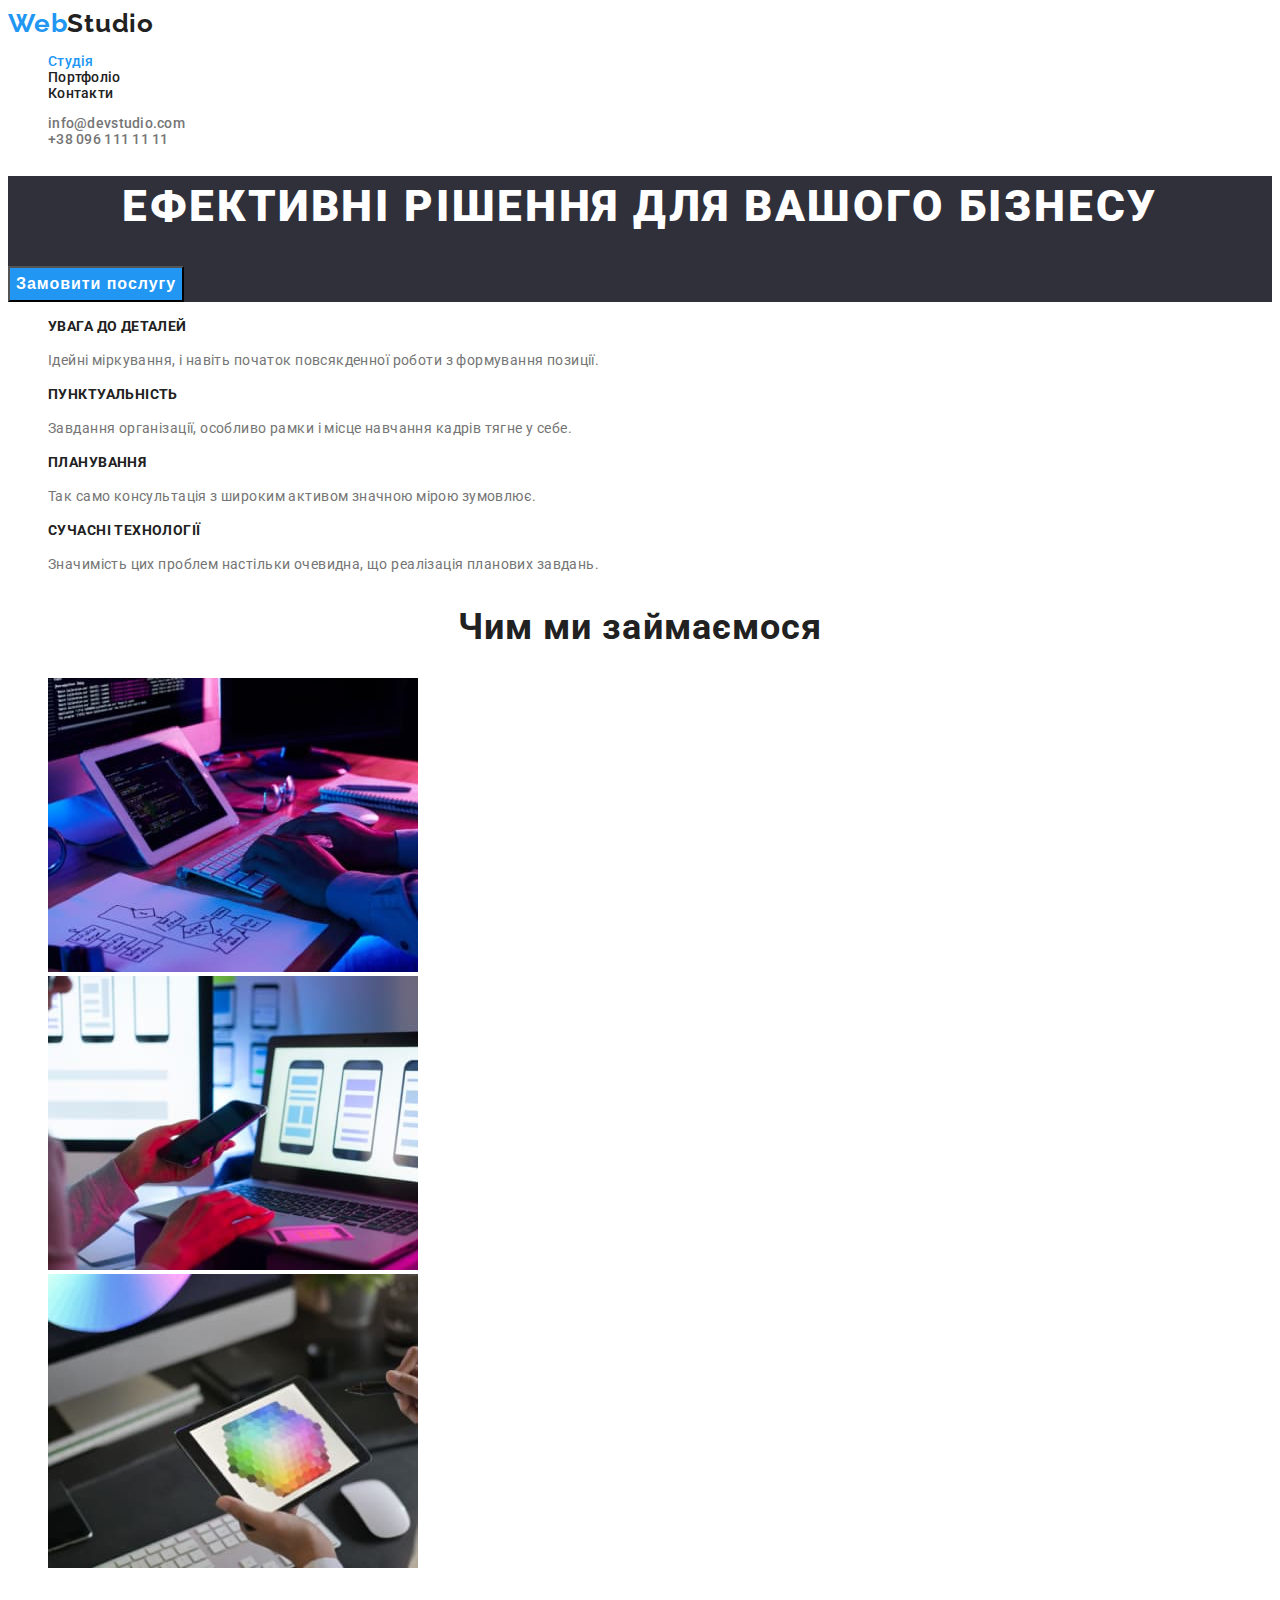
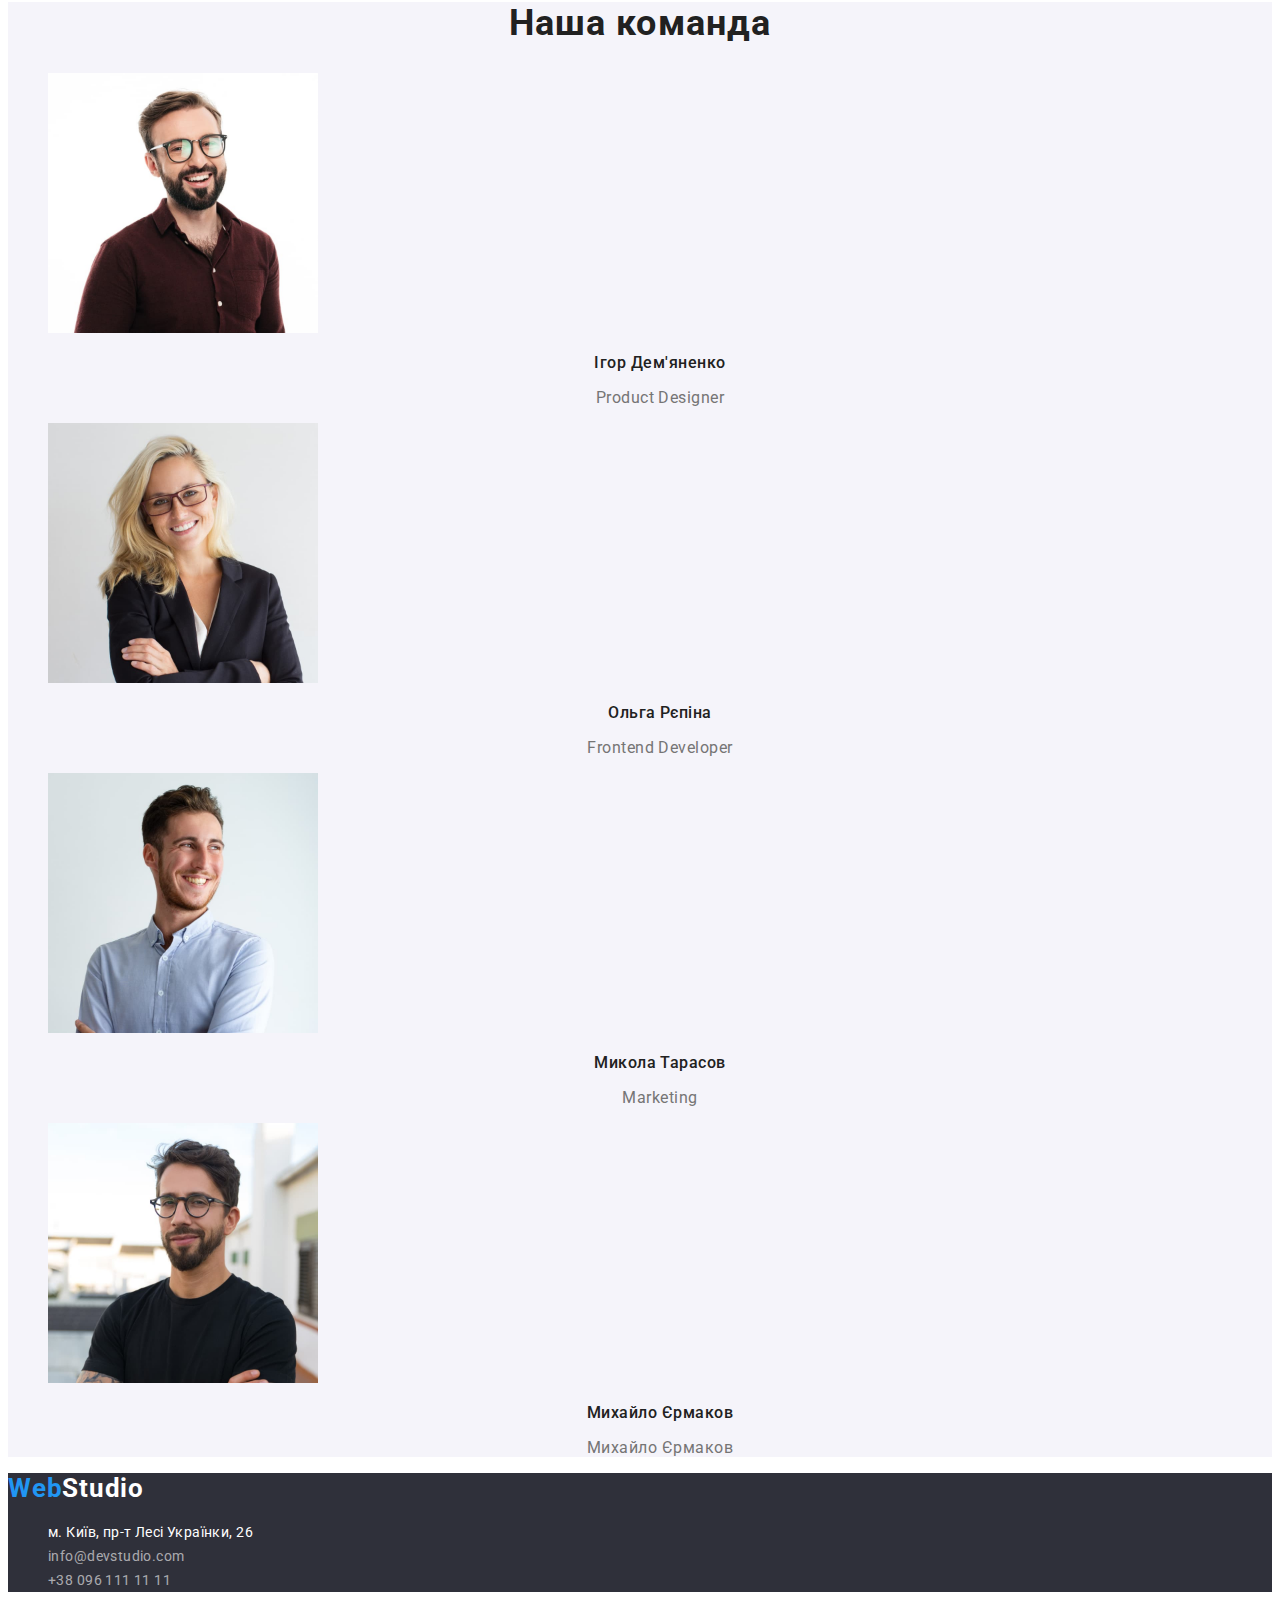
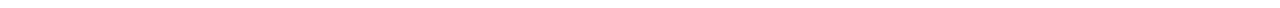
==== commit 62dff7e2: "2 Homework" ====
--- a/index.html
+++ b/index.html
@@ -19,7 +19,7 @@
   <body class="page">
     <header class="header">
       <nav class="nav">
-        <a class="logo" href="./index.html"> Web<span class="logo-stud">Studio</span></a>
+        <a class="logo" href="./index.html"><span class="logo-web">Web</span><span class="logo-stud">Studio</span></a>
         <ul class="nav-list">
           <li class="nav-list-item">
                <a class="nav-link-active" href="./index.html">Студія</a>
@@ -33,7 +33,7 @@
         </ul>
       </nav>
 
-      <ul class="header-lisp">
+      <ul class="header-list">
         <li class="header-list-item"><a class="header-link" href="mailto:info@devstudio.com">info@devstudio.com</a></li>
         <li class="header-list-item"><a class="header-link" href="tel:+380961111111">+38 096 111 11 11</a></li>
       </ul>
@@ -154,7 +154,7 @@
     </main>
 
     <footer class="footer">
-      <a class="footer-logo" href="./index.html"> Web<span class="footer-logo-stud">Studio</span></a>
+      <a class="footer-logo" href="./index.html"><span class="logo-web">Web</span><span class="footer-logo-stud">Studio</span></a>
 
       <address class="address">
         <ul class="footer-list">
--- a/css/styles.css
+++ b/css/styles.css
@@ -18,21 +18,152 @@
      --secondary-font: "Raleway", sans-serif;
 }
 
-body {
+body {  
+     list-style-type: none;   
      font-family: var(--main-font);
-     font-style: normal;
      background-color: var(--primary-bg-color);
      color: var(--primary-text-color);     
 }
-h1 {
+/* Шапка */
+.header {
+}
+.nav {
+}
+.logo {
+     color: currentColor;
+     text-decoration: none;
+     font-family: var(--secondary-font);
+     font-weight: 700;
+     font-size: 26px;
+     line-height: calc(31/26);
+     letter-spacing: 0.03em;
+     cursor: pointer;
+}
+.logo-web {
+     color: var(--accent-color);
+}
+.logo-stud {
+    color: var(--title-text-color); 
+}
+.nav-list {
+     list-style-type: none;
+     font-weight: 500;
+     font-size: 14px;
+     line-height: calc(16/14);
+     letter-spacing: 0.02em;
+     color: var(--title-text-color);
+}
+.nav-list-item {
+}
+.nav-link {
+     color: currentColor;
+     text-decoration: none;
+     cursor: pointer;
+}
+.nav-link:hover,
+.nav-link:focus {
+     color: var(--accent-color);
+}
+.nav-link-active {
+     text-decoration: none;
+     color: var(--accent-color);
+     cursor: pointer;
+}
+.header-list {
+     list-style-type: none;
+     font-weight: 500;
+     font-size: 14px;
+     line-height: calc(16/14);
+     letter-spacing: 0.02em;
+}
+.header-list-item {
+}
+.header-link {
+     text-decoration: none;
+     font-weight: 500;
+     font-size: 14px;
+     line-height: calc(16/14);
+     letter-spacing: 0.02em;
+     color: currentColor;
+     cursor: pointer;
+}
+.header-link:hover,
+.header-link:focus{
+     color: var(--accent-color);
+}
+.main {
+}
+/* <!-- Hero section --> */
+.hero {
+     background-color: var(--hero-footer-bg-color);
+}
+.hero-main-title {
      font-weight: 900;
      font-size: 44px;
      line-height: calc(60/44);
      text-align: center;
      letter-spacing: 0.06em;
      text-transform: uppercase;
-}
-h2 {
+     color: var(--primary-bg-color);
+}
+.hero-btn {
+     color: var(--primary-bg-color);
+     background-color: var(--accent-color);
+     cursor: pointer;
+     font-weight: 700;
+     font-size: 16px;
+     line-height: calc(30/16);
+     display: flex;
+     align-items: center;
+     text-align: center;
+     letter-spacing: 0.06em;
+     color: #FFFFFF;
+}
+.hero-btn:hover,
+.hero-btn:focus {
+     color: var(--primary-bg-color);
+     background-color: var(--accent-color);
+}
+/*  <!-- Особливості --> */
+.trait {
+}
+.visually-hidden {
+     position: absolute;
+     width: 1px;
+     height: 1px;
+     margin: -1px;
+     border: 0;
+     padding: 0;
+     
+     white-space: nowrap;
+     clip-path: inset(100%);
+     clip: rect(0 0 0 0);
+     overflow: hidden;
+   }
+.trait-list {
+     list-style-type: none;
+}
+.trait-list-item {
+}
+.trait-subtitle {
+     font-weight: 700;
+     font-size: 14px;
+     line-height: calc(16/14);
+     letter-spacing: 0.03em;
+     text-transform: uppercase;
+     color: var(--title-text-color);
+}
+.trait-text {
+     font-size: 14px;
+     line-height: calc(24/14);
+     letter-spacing: 0.03em;
+}
+.trait-lis-item {
+}
+/* <!-- Чим ми займаємося --> */
+.produce {
+}
+.produce-title {
      font-weight: 700;
      font-size: 36px;
      line-height: calc(42/36);
@@ -40,135 +171,8 @@
      letter-spacing: 0.03em;
      color: var(--title-text-color);
 }
-h3 {
-     font-weight: 700;
-     font-size: 14px;
-     line-height: calc(16/14);
-     letter-spacing: 0.03em;
-     text-transform: uppercase;
-     color: var(--title-text-color);
-}
-p {
-     font-size: 14px;
-     line-height: calc(24/14);
-     letter-spacing: 0.03em;
-}
-
-/* видалила властивості за замовчуванням */
-ul {
-     list-style: none;
-}
-a {
-     text-decoration: none;
-     cursor: none;
-}
-/* Шапка */
-.header {
-}
-.nav {
-}
-.logo {
-     color: var(--accent-color);
-     font-family: 'Raleway';
-     font-weight: 700;
-     font-size: 26px;
-     line-height: calc(31/26);
-     letter-spacing: 0.03em;
-     cursor: pointer;
-}
-.logo-stud {
-    color: var(--title-text-color); 
-}
-.nav-list {
-     font-weight: 500;
-     font-size: 14px;
-     line-height: calc(16/14);
-     letter-spacing: 0.02em;
-}
-.nav-list-item {
-}
-.nav-link {
-     color: var(--title-text-color);
-     cursor: pointer;
-}
-.nav-link:hover,
-.nav-link:focus {
-     color: var(--accent-color);
-}
-.nav-link-active {
-     color: var(--accent-color);
-     cursor: pointer;
-
-}
-.header-lisp {
-     font-weight: 500;
-     font-size: 14px;
-     line-height: calc(16/14);
-     letter-spacing: 0.02em;
-}
-.header-list-item {
-}
-.header-link {
-     color: none;
-     color: var(--primary-text-color);
-     cursor: pointer;
-}
-.header-link:hover,
-.header-link:focus
-{
-     color: var(--accent-color);
-}
-.main {
-}
-/* <!-- Hero section --> */
-.hero {
-     background-color: var(--hero-footer-bg-color);
-}
-.hero-main-title {
-     color: var(--primary-bg-color);
-}
-.hero-btn {
-     color: var(--primary-bg-color);
-     background-color: var(--accent-color);
-     cursor: pointer;
-}
-.hero-btn:hover,
-.hero-btn:focus {
-     color: var(--primary-bg-color);
-     background-color: var(--accent-color);
-}
-/*  <!-- Особливості --> */
-.trait {
-}
-.visually-hidden {
-  position: absolute;
-  width: 1px;
-  height: 1px;
-  margin: -1px;
-  border: 0;
-  padding: 0;
-  
-  white-space: nowrap;
-  clip-path: inset(100%);
-  clip: rect(0 0 0 0);
-  overflow: hidden;
-}
-.trait-list {
-}
-.trait-list-item {
-}
-.trait-subtitle {
-}
-.trait-text {
-}
-.trait-lis-item {
-}
-/* <!-- Чим ми займаємося --> */
-.produce {
-}
-.produce-title {
-}
 .produce-list {
+     list-style-type: none;
 }
 .produce-lis-item {
 }
@@ -179,25 +183,42 @@
      background-color: var(--button-ourteam-bg-color);
 }
 .team-title {
+     font-weight: 700;
+     font-size: 36px;
+     line-height: calc(42/36);
+     text-align: center;
+     letter-spacing: 0.03em;
+     color: var(--title-text-color);
 }
 .team-list {
+     list-style-type: none;
 }
 .team-lis-item {
 }
 .team-img {
 }
 .team-subtitle {
+     font-weight: 500;
+     font-size: 16px;
+     line-height: calc(19/16);
+     text-align: center;
+     letter-spacing: 0.03em;
+     color: var(--title-text-color);
 }
 .team-text {
+     font-size: 16px;
+     line-height: calc(19/16);
+     text-align: center;
+     letter-spacing: 0.03em;
 }
 
 /* Footer */
 .footer {
-     background-color: #212121;
+     background-color: var(--hero-footer-bg-color);
 }
 .footer-logo {
-     color: var(--accent-color);
-     font-family: 'Raleway';
+     color: currentColor;
+     text-decoration: none;
      font-weight: 700;
      font-size: 26px;
      line-height: calc(31/26);
@@ -210,10 +231,12 @@
 .address {
 }
 .footer-list {
+     list-style-type: none;
 }
 .footer-lis-item {
 }
 .footer-address {
+     text-decoration: none;
      color: none;
      color: var(--primary-bg-color);
      font-style: normal;
@@ -223,13 +246,13 @@
      cursor: pointer;
 }
 .footer-link {
-     color: none;
-     color: var(--primary-text-color);
+     text-decoration: none;
      font-style: normal;
+     cursor: pointer;
      font-size: 14px;
      line-height: calc(24/14);
      letter-spacing: 0.03em;
-     cursor: pointer;
+     color: rgba(255, 255, 255, 0.6);
 }
 
 /* Сторінка портфоліо */
@@ -240,13 +263,14 @@
 .portfolio-title {
 }
 .portfolio-list {
+     list-style-type: none;
+}
+.portfolio-list-item {
      font-weight: 500;
      font-size: 16px;
      line-height: calc(26/16);
      text-align: center;
      letter-spacing: 0.03em;
-}
-.portfolio-list-item {
 }
 .portfolio-btn {
      color: var(--title-text-color);
@@ -259,12 +283,21 @@
      background-color: var(--accent-color);
 }
 .port-list {
+     list-style-type: none;
 }
 .port-list-item {
 }
 .port-img {
 }
 .port-subtitle {
+     font-weight: 700;
+     font-size: 18px;
+     line-height: var(36/18);
+     letter-spacing: 0.06em;
+     color: var(--title-text-color);
 }
 .port-text {
+     font-size: 16px;
+     line-height: var(30/16);
+     letter-spacing: 0.03em;
 }